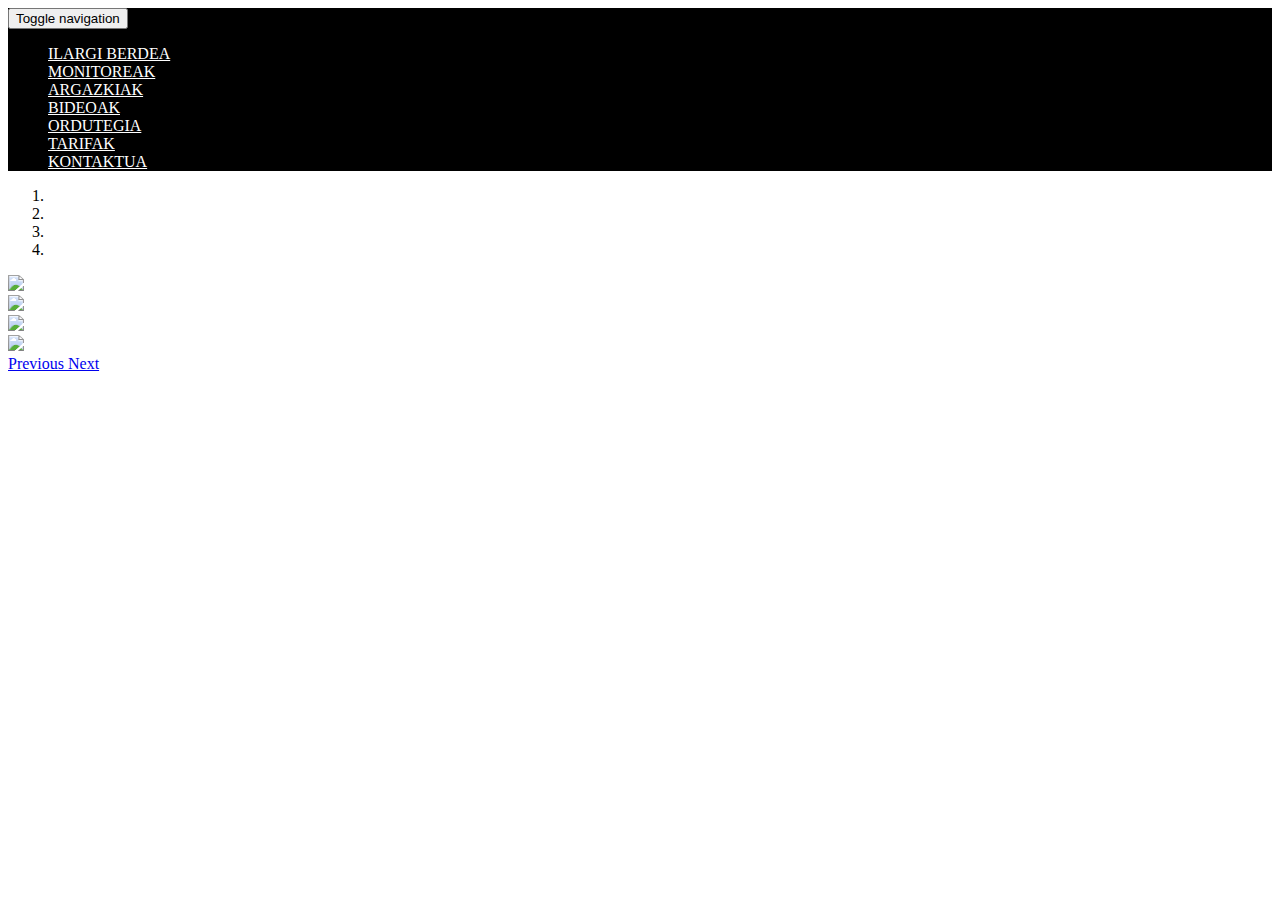
==== argazkiak.html @ 02e8017b "ilargiberdea.html" ====
<!DOCTYPE html>
<html lang="en">

<head>

    <meta charset="utf-8">
    <meta http-equiv="X-UA-Compatible" content="IE=edge">
    <meta name="viewport" content="width=device-width, initial-scale=1">
    <meta name="description" content="">
    <meta name="author" content="">

    <title>ARGAZKIAK</title>

    <!-- Bootstrap Core CSS -->
    <link href="css/bootstrap.min.css" rel="stylesheet">
    
     <link href="css/argazkiak.css" rel="stylesheet">

     <!-- Custom CSS -->
    <link href="css/menuPrincipal.css" rel="stylesheet">

    <!-- HTML5 Shim and Respond.js IE8 support of HTML5 elements and media queries -->
    <!-- WARNING: Respond.js doesn't work if you view the page via file:// -->
    <!--[if lt IE 9]>
        <script src="https://oss.maxcdn.com/libs/html5shiv/3.7.0/html5shiv.js"></script>
        <script src="https://oss.maxcdn.com/libs/respond.js/1.4.2/respond.min.js"></script>
    <![endif]-->

</head>

<body>
    <div class="col-md-12">
    <!-- Navigation -->
        <nav class="navbar navbar-inverse navbar-fixed-top" role="navigation">
        
        <!-- Brand and toggle get grouped for better mobile display -->
        <div class="navbar-header">
            <button type="button" class="navbar-toggle" data-toggle="collapse" data-target="#bs-example-navbar-collapse-1">
                <span class="sr-only">Toggle navigation</span>
                <span class="icon-bar"></span>
                <span class="icon-bar"></span>
                <span class="icon-bar"></span>
            </button>
            
        </div>
        <!-- Collect the nav links, forms, and other content for toggling -->
        <div class="collapse navbar-collapse" id="bs-example-navbar-collapse-1">
            <ul class="nav navbar-nav">
                <li>
                    <a href="ilargiberdea.html">ILARGI BERDEA</a>
                </li>
                <li>
                    <a href="monitoreak.html">MONITOREAK</a>
                </li>
                <li class="active">
                    <a href="argazkiak.html">ARGAZKIAK</a>
                </li>
                <li>
                    <a href="bideoak.html">BIDEOAK</a>
                </li>
                <li>
                    <a href="ordutegia.html">ORDUTEGIA</a>
                </li>
                <li>
                    <a href="tarifak.html">TARIFAK</a>
                </li>
                <li>
                    <a href="kontaktua.html">KONTAKTUA</a>
                </li>
            </ul>
        </div>
        <!-- /.navbar-collapse -->
    </nav>
    
    <div id="myCarousel" class="carousel slide" data-ride="carousel">
        <!-- Indicators -->
        <ol class="carousel-indicators">
            <li data-target="#myCarousel" data-slide-to="0" class="active"></li>
            <li data-target="#myCarousel" data-slide-to="1"></li>
            <li data-target="#myCarousel" data-slide-to="2"></li>
            <li data-target="#myCarousel" data-slide-to="3"></li>
        </ol>

        <!-- Wrapper for slides -->
        <div class="carousel-inner" role="listbox">
            <div class="item active">
                <img class="img-responsive" src="img/WebProbak.jpg">
            </div>
            <div class="item">
                <img class="img-responsive" src="img/WebProbak-2.jpg">
            </div>
            <div class="item">
                <img class="img-responsive" src="img/WebProbak-3.jpg">
            </div>
             <div class="item active">
                <img class="img-responsive" src="img/WebProbak-4.jpg">
            </div>
            
      </div>

      <!-- Left and right controls -->
        <a class="left carousel-control" href="#myCarousel" role="button" data-slide="prev">
            <span class="glyphicon glyphicon-chevron-left" aria-hidden="true"></span>
            <span class="sr-only">Previous</span>
        </a>
        <a class="right carousel-control" href="#myCarousel" role="button" data-slide="next">
            <span class="glyphicon glyphicon-chevron-right" aria-hidden="true"></span>
            <span class="sr-only">Next</span>
        </a>
    </div>
    
</div>

    <!-- jQuery -->
    <script src="js/jquery.js"></script>

    <!-- Bootstrap Core JavaScript -->
    <script src="js/bootstrap.min.js"></script>
    

</body>

</html>
---- css/menuPrincipal.css ----
.container{
	width: 100%;
}

.navbar{
	background-color: black;
}

.nav.navbar-nav li a{
	color: white;
}

.navbar.active { background:blue;
}
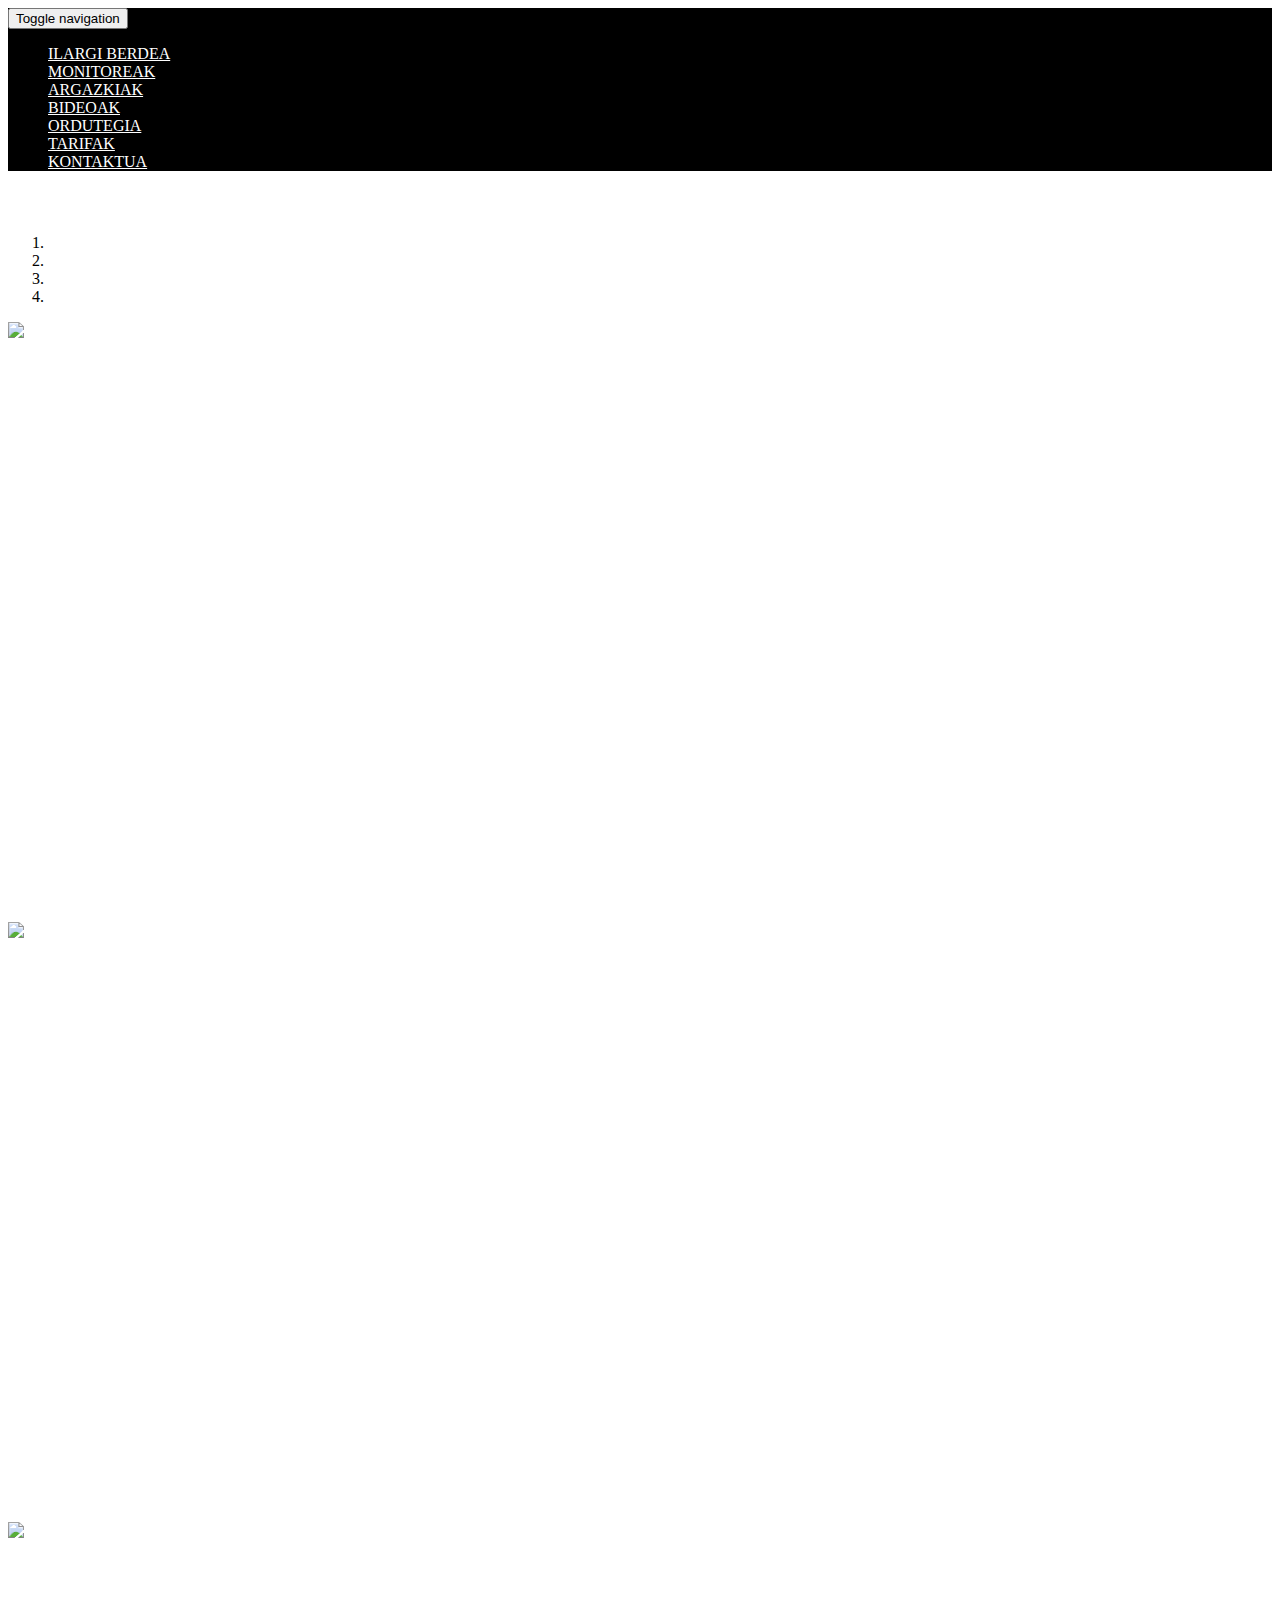
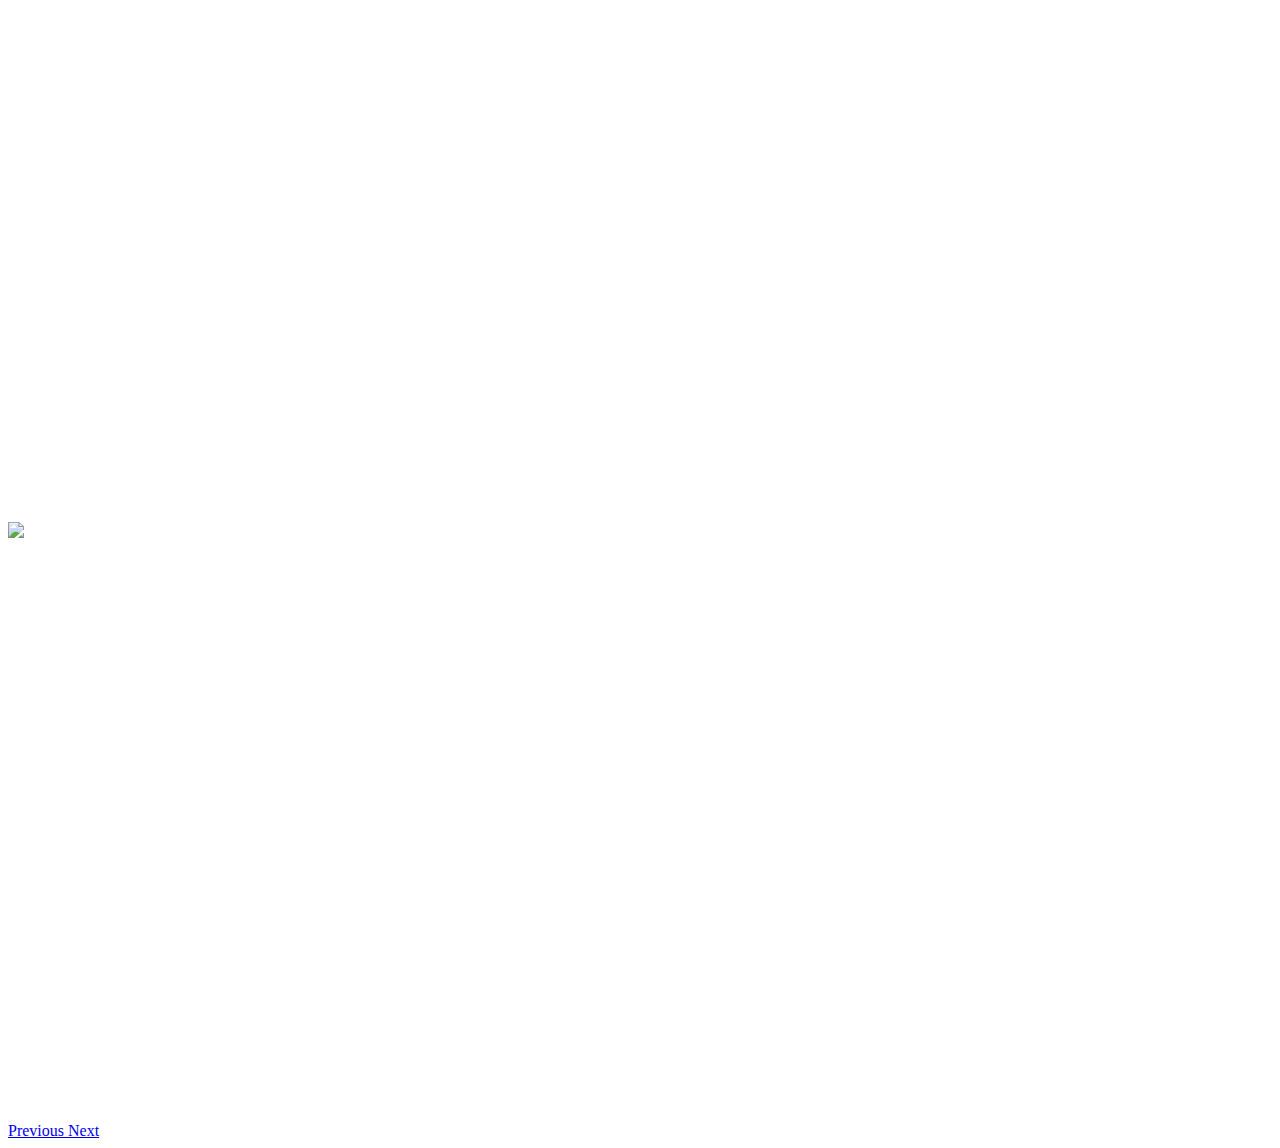
==== commit 4392fdc1: "argazkiak.html" ====
--- a/argazkiak.html
+++ b/argazkiak.html
@@ -95,10 +95,9 @@
              <div class="item active">
                 <img class="img-responsive" src="img/WebProbak-4.jpg">
             </div>
-            
-      </div>
+        </div>
 
-      <!-- Left and right controls -->
+        <!-- Left and right controls -->
         <a class="left carousel-control" href="#myCarousel" role="button" data-slide="prev">
             <span class="glyphicon glyphicon-chevron-left" aria-hidden="true"></span>
             <span class="sr-only">Previous</span>
--- a/css/argazkiak.css
+++ b/css/argazkiak.css
@@ -0,0 +1,19 @@
+/*!
+ * Start Bootstrap - Full Slider HTML Template (http://startbootstrap.com)
+ * Code licensed under the Apache License v2.0.
+ * For details, see http://www.apache.org/licenses/LICENSE-2.0.
+ */
+#myCarousel{
+    margin-top: 5%;
+}
+
+.item{
+	width: 100%;
+	height: 600px;
+	margin: auto;
+}
+
+img{
+	width:100%;
+	height:auto;
+}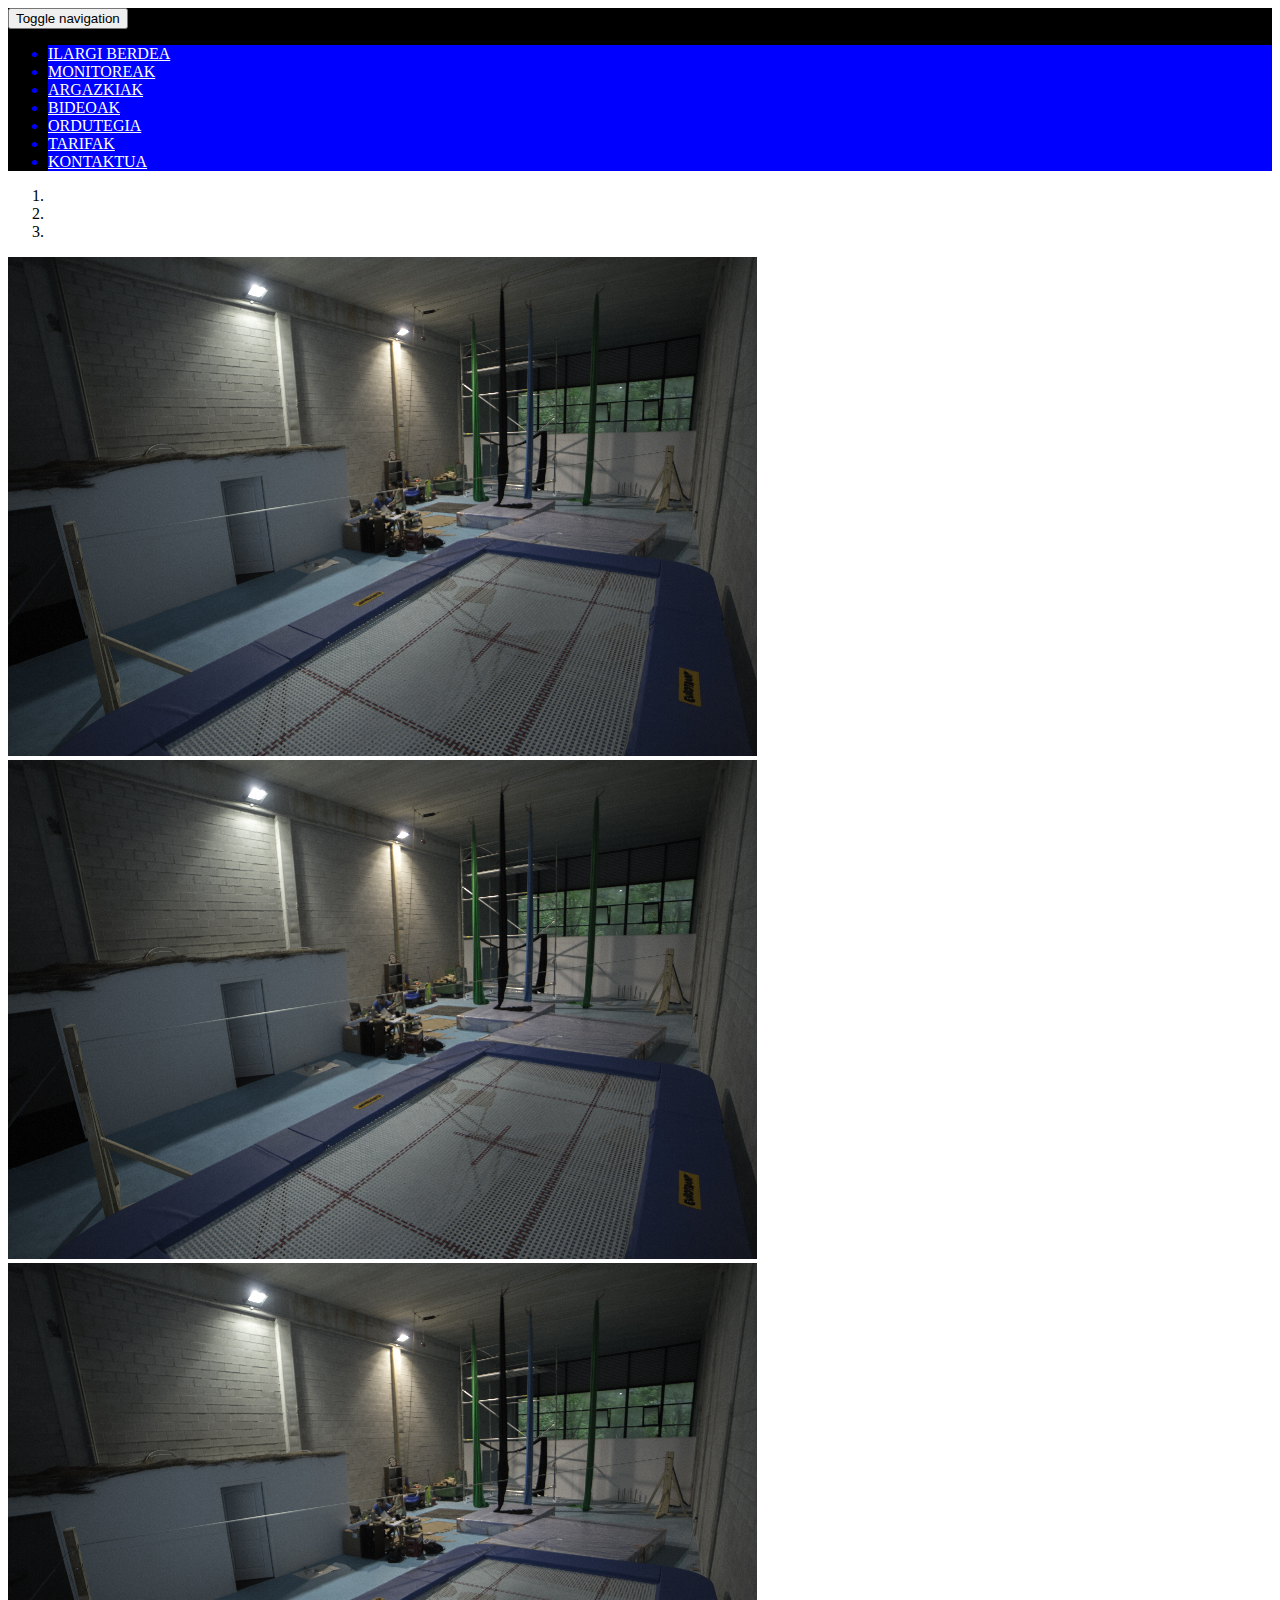
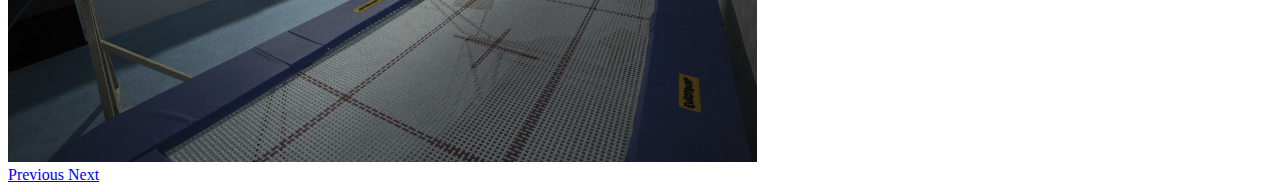
==== commit b6094d3b: "aldatzen menua" ====
--- a/argazkiak.html
+++ b/argazkiak.html
@@ -19,19 +19,12 @@
      <!-- Custom CSS -->
     <link href="css/menuPrincipal.css" rel="stylesheet">
 
-    <!-- HTML5 Shim and Respond.js IE8 support of HTML5 elements and media queries -->
-    <!-- WARNING: Respond.js doesn't work if you view the page via file:// -->
-    <!--[if lt IE 9]>
-        <script src="https://oss.maxcdn.com/libs/html5shiv/3.7.0/html5shiv.js"></script>
-        <script src="https://oss.maxcdn.com/libs/respond.js/1.4.2/respond.min.js"></script>
-    <![endif]-->
-
 </head>
 
 <body>
     <div class="col-md-12">
     <!-- Navigation -->
-        <nav class="navbar navbar-inverse navbar-fixed-top" role="navigation">
+        <nav class="navbar navbar-inverse" role="navigation">
         
         <!-- Brand and toggle get grouped for better mobile display -->
         <div class="navbar-header">
@@ -78,22 +71,18 @@
             <li data-target="#myCarousel" data-slide-to="0" class="active"></li>
             <li data-target="#myCarousel" data-slide-to="1"></li>
             <li data-target="#myCarousel" data-slide-to="2"></li>
-            <li data-target="#myCarousel" data-slide-to="3"></li>
         </ol>
 
         <!-- Wrapper for slides -->
         <div class="carousel-inner" role="listbox">
             <div class="item active">
-                <img class="img-responsive" src="img/WebProbak.jpg">
+                <img class="img-responsive" src="img/galeria/prueba3.jpg">
             </div>
             <div class="item">
-                <img class="img-responsive" src="img/WebProbak-2.jpg">
+                <img class="img-responsive" src="img/galeria/prueba3.jpg">
             </div>
             <div class="item">
-                <img class="img-responsive" src="img/WebProbak-3.jpg">
-            </div>
-             <div class="item active">
-                <img class="img-responsive" src="img/WebProbak-4.jpg">
+                <img class="img-responsive" src="img/galeria/prueba3.jpg">
             </div>
         </div>
 
--- a/css/argazkiak.css
+++ b/css/argazkiak.css
@@ -3,17 +3,13 @@
  * Code licensed under the Apache License v2.0.
  * For details, see http://www.apache.org/licenses/LICENSE-2.0.
  */
-#myCarousel{
-    margin-top: 5%;
-}
 
 .item{
-	width: 100%;
-	height: 600px;
+	width: auto;
+	height: auto;
 	margin: auto;
 }
 
 img{
-	width:100%;
-	height:auto;
+	margin:auto;
 }--- a/css/menuPrincipal.css
+++ b/css/menuPrincipal.css
@@ -10,5 +10,16 @@
 	color: white;
 }
 
-.navbar.active { background:blue;
+.nav.navbar-nav li{
+	background-color:blue;
+	color:blue;
+}
+
+navbar-nav>.open>a:focus 
+{ background-color: green}
+
+/*imagen logo*/
+#brand-image{
+	max-height: 100%;
+      height: 100%;
 }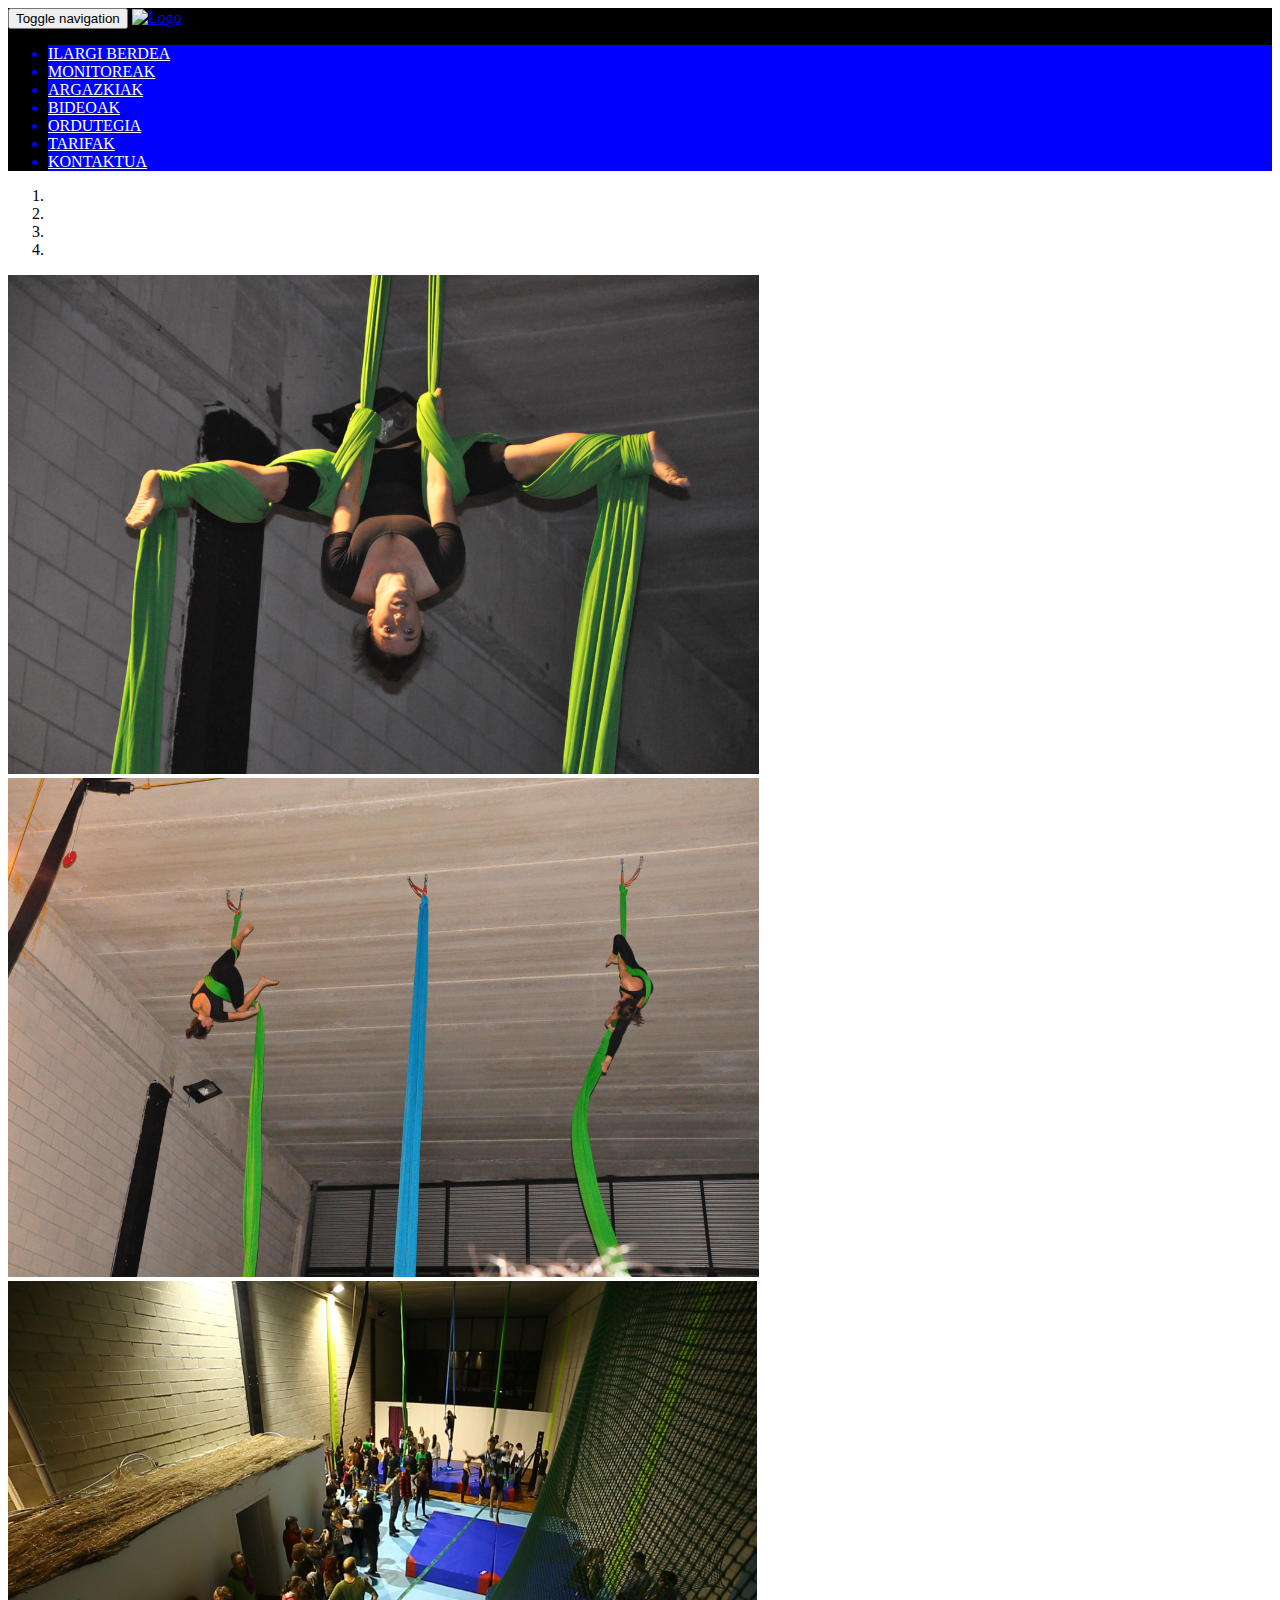
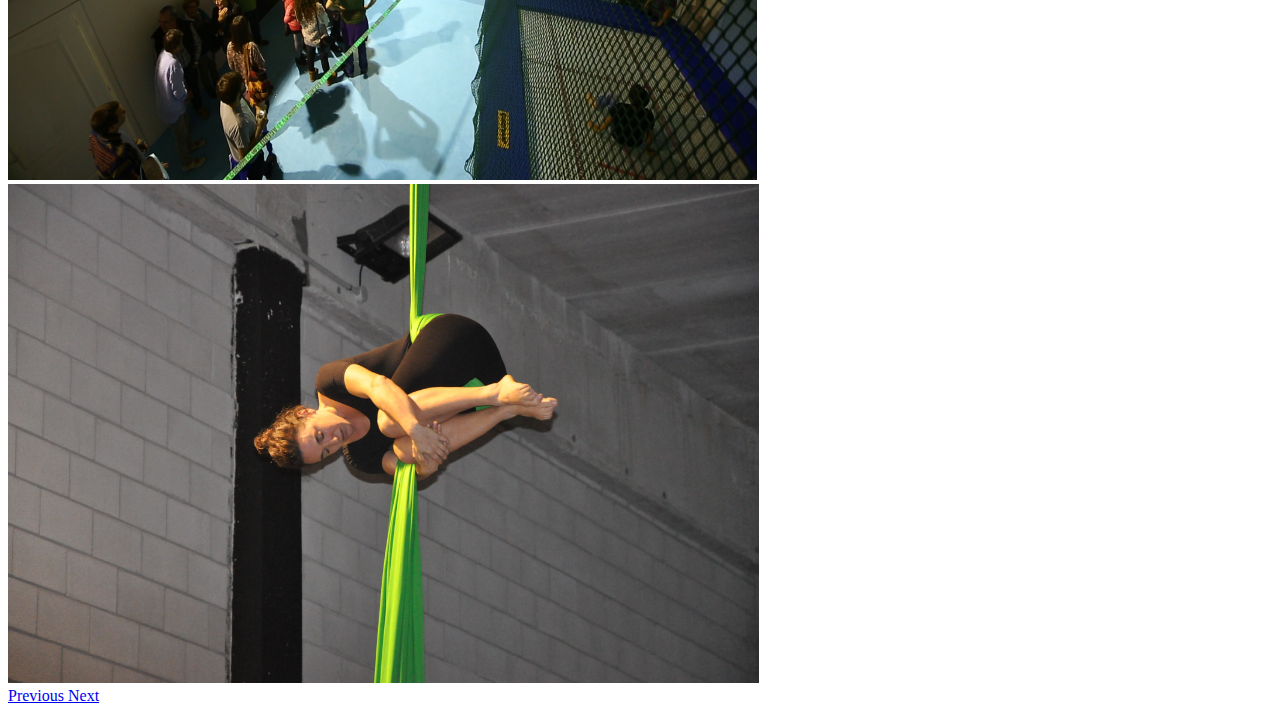
==== commit a7ab929a: "monitoreak.html" ====
--- a/argazkiak.html
+++ b/argazkiak.html
@@ -20,11 +20,10 @@
     <link href="css/menuPrincipal.css" rel="stylesheet">
 
 </head>
-
 <body>
-    <div class="col-md-12">
+<div class="container">
     <!-- Navigation -->
-        <nav class="navbar navbar-inverse" role="navigation">
+    <nav class="navbar navbar-inverse" role="navigation">
         
         <!-- Brand and toggle get grouped for better mobile display -->
         <div class="navbar-header">
@@ -33,8 +32,12 @@
                 <span class="icon-bar"></span>
                 <span class="icon-bar"></span>
                 <span class="icon-bar"></span>
+                
             </button>
             
+            <a class="navbar-brand" href="index.html">
+                <img id="brand-image" alt="Logo" src="img/logoCuadrado.jpg"></img>
+            </a>
         </div>
         <!-- Collect the nav links, forms, and other content for toggling -->
         <div class="collapse navbar-collapse" id="bs-example-navbar-collapse-1">
@@ -71,18 +74,22 @@
             <li data-target="#myCarousel" data-slide-to="0" class="active"></li>
             <li data-target="#myCarousel" data-slide-to="1"></li>
             <li data-target="#myCarousel" data-slide-to="2"></li>
+            <li data-target="#myCarousel" data-slide-to="3"></li>
         </ol>
 
         <!-- Wrapper for slides -->
         <div class="carousel-inner" role="listbox">
             <div class="item active">
-                <img class="img-responsive" src="img/galeria/prueba3.jpg">
+                <img class="img-responsive" src="img/galeria/galeria2.jpg">
             </div>
             <div class="item">
-                <img class="img-responsive" src="img/galeria/prueba3.jpg">
+                <img class="img-responsive" src="img/galeria/galeria3.jpg">
             </div>
             <div class="item">
-                <img class="img-responsive" src="img/galeria/prueba3.jpg">
+                <img class="img-responsive" src="img/galeria/galeria4.jpg">
+            </div>
+            <div class="item">
+                <img class="img-responsive" src="img/galeria/galeria5.jpg">
             </div>
         </div>
 
--- a/css/menuPrincipal.css
+++ b/css/menuPrincipal.css
@@ -21,5 +21,5 @@
 /*imagen logo*/
 #brand-image{
 	max-height: 100%;
-      height: 100%;
+    height: 100%;
 }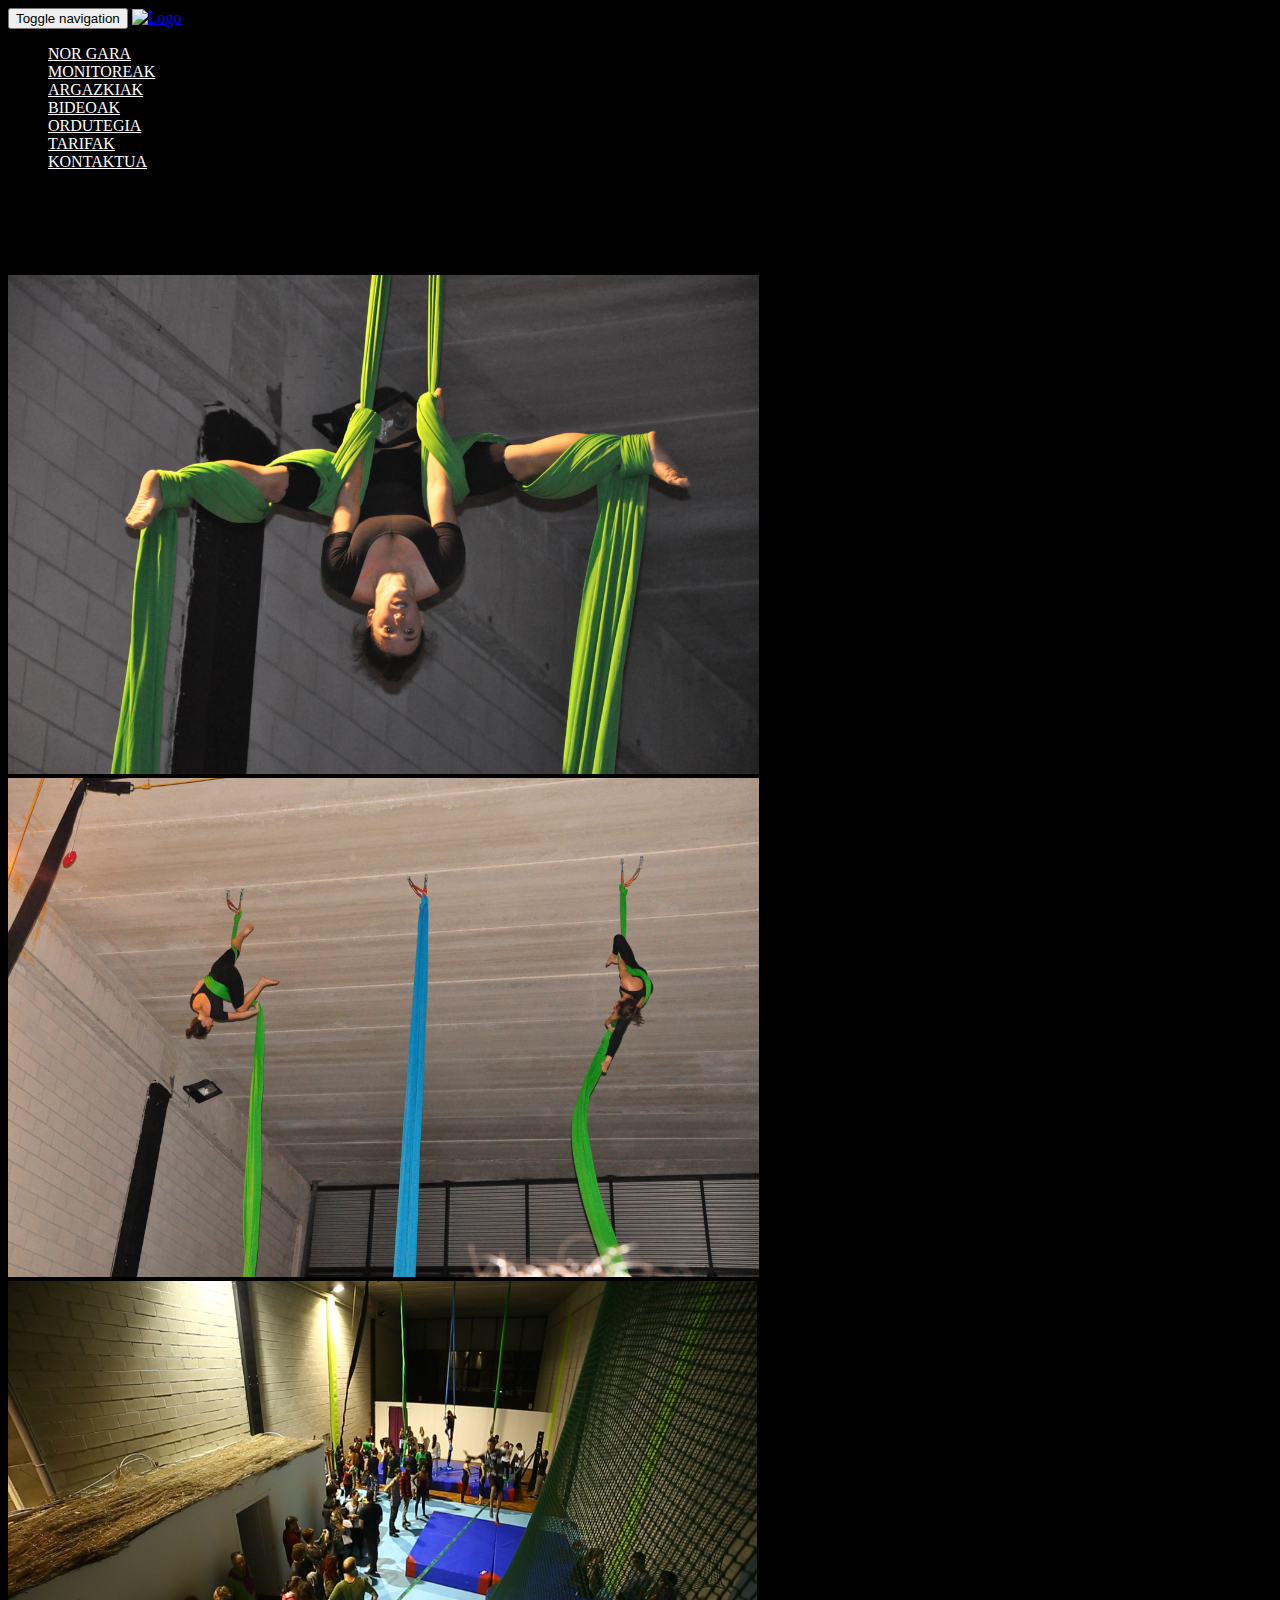
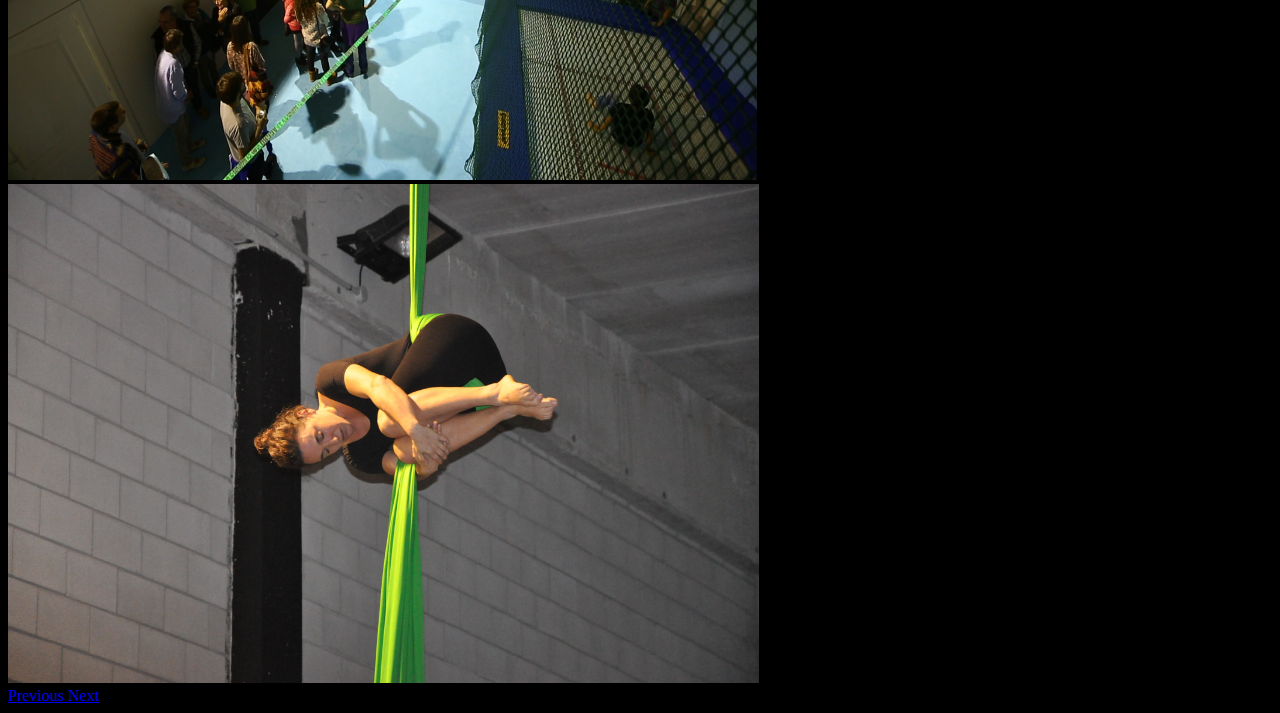
==== commit 37fcd974: "menu cambiado" ====
--- a/argazkiak.html
+++ b/argazkiak.html
@@ -43,7 +43,7 @@
         <div class="collapse navbar-collapse" id="bs-example-navbar-collapse-1">
             <ul class="nav navbar-nav">
                 <li>
-                    <a href="ilargiberdea.html">ILARGI BERDEA</a>
+                    <a href="ilargiberdea.html">NOR GARA</a>
                 </li>
                 <li>
                     <a href="monitoreak.html">MONITOREAK</a>
--- a/css/menuPrincipal.css
+++ b/css/menuPrincipal.css
@@ -1,3 +1,6 @@
+body{
+	background-color: black;
+}
 .container{
 	width: 100%;
 }
@@ -10,13 +13,6 @@
 	color: white;
 }
 
-.nav.navbar-nav li{
-	background-color:blue;
-	color:blue;
-}
-
-navbar-nav>.open>a:focus 
-{ background-color: green}
 
 /*imagen logo*/
 #brand-image{
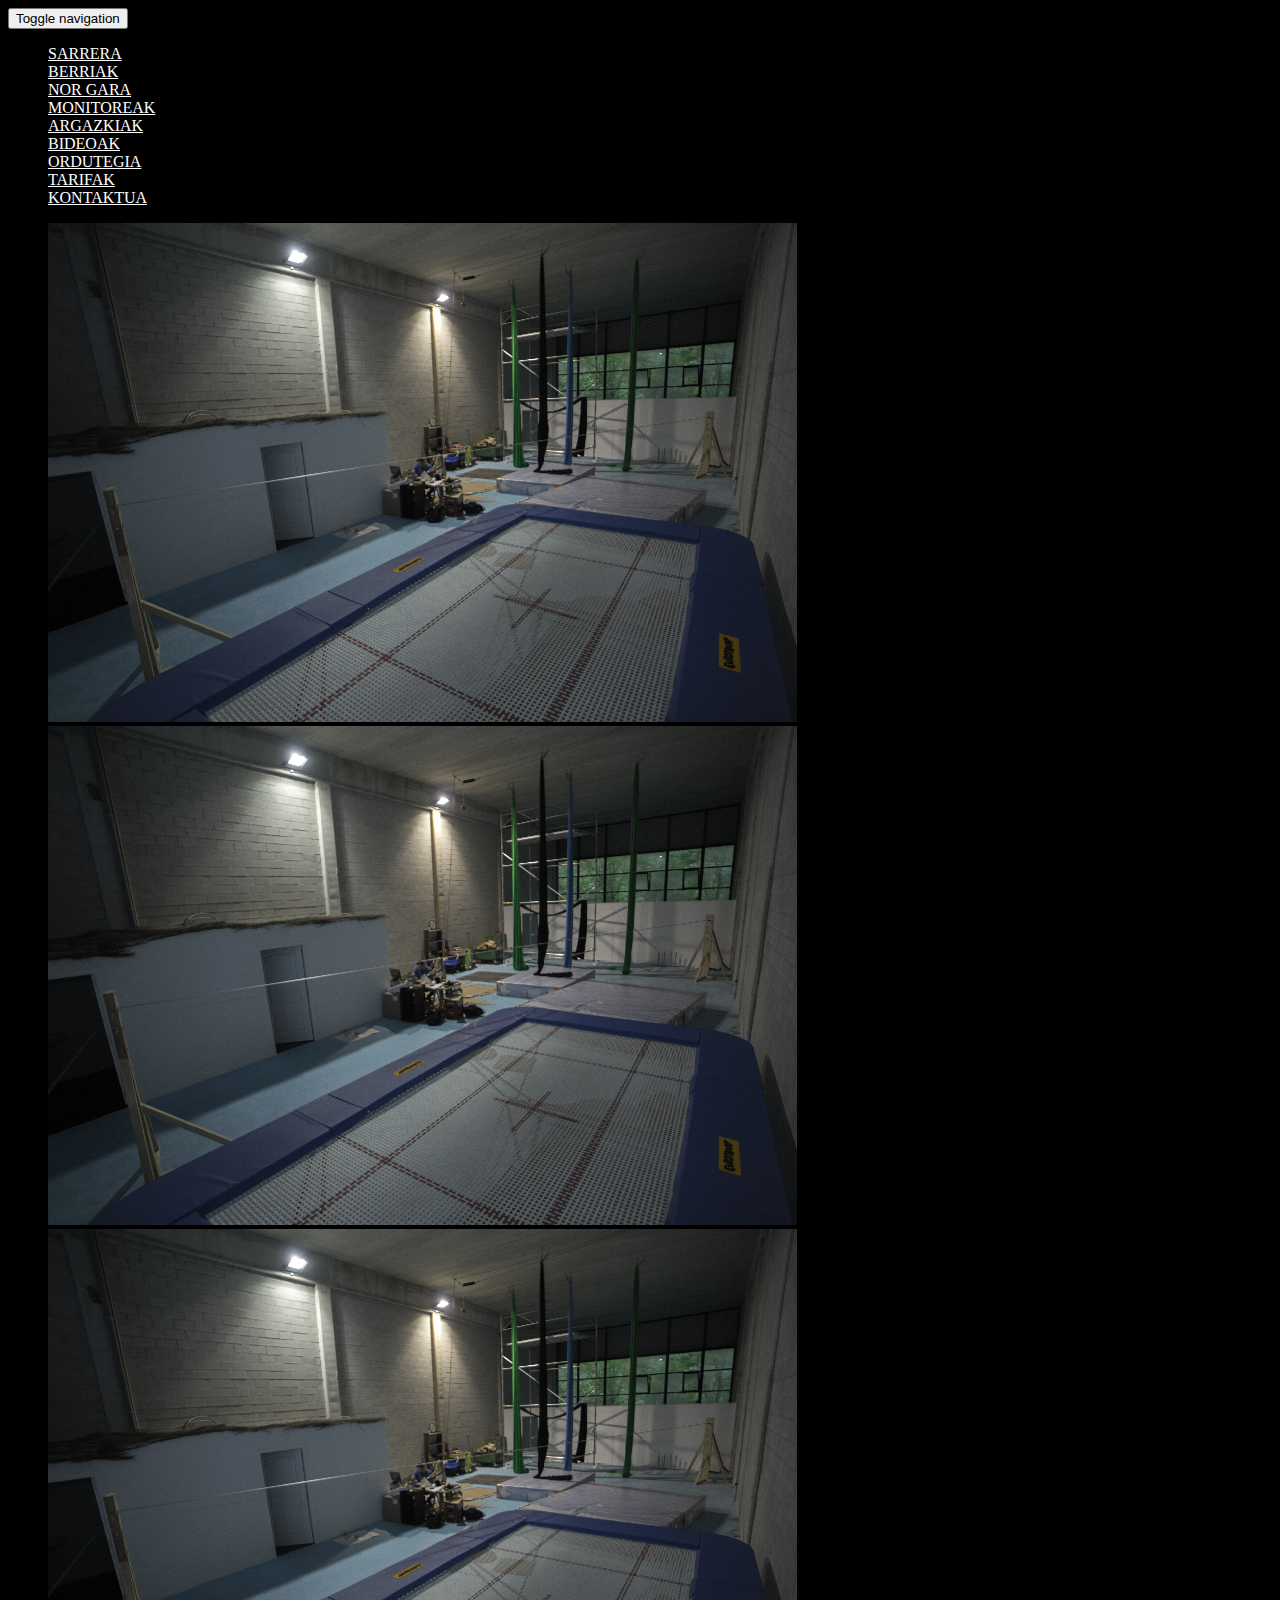
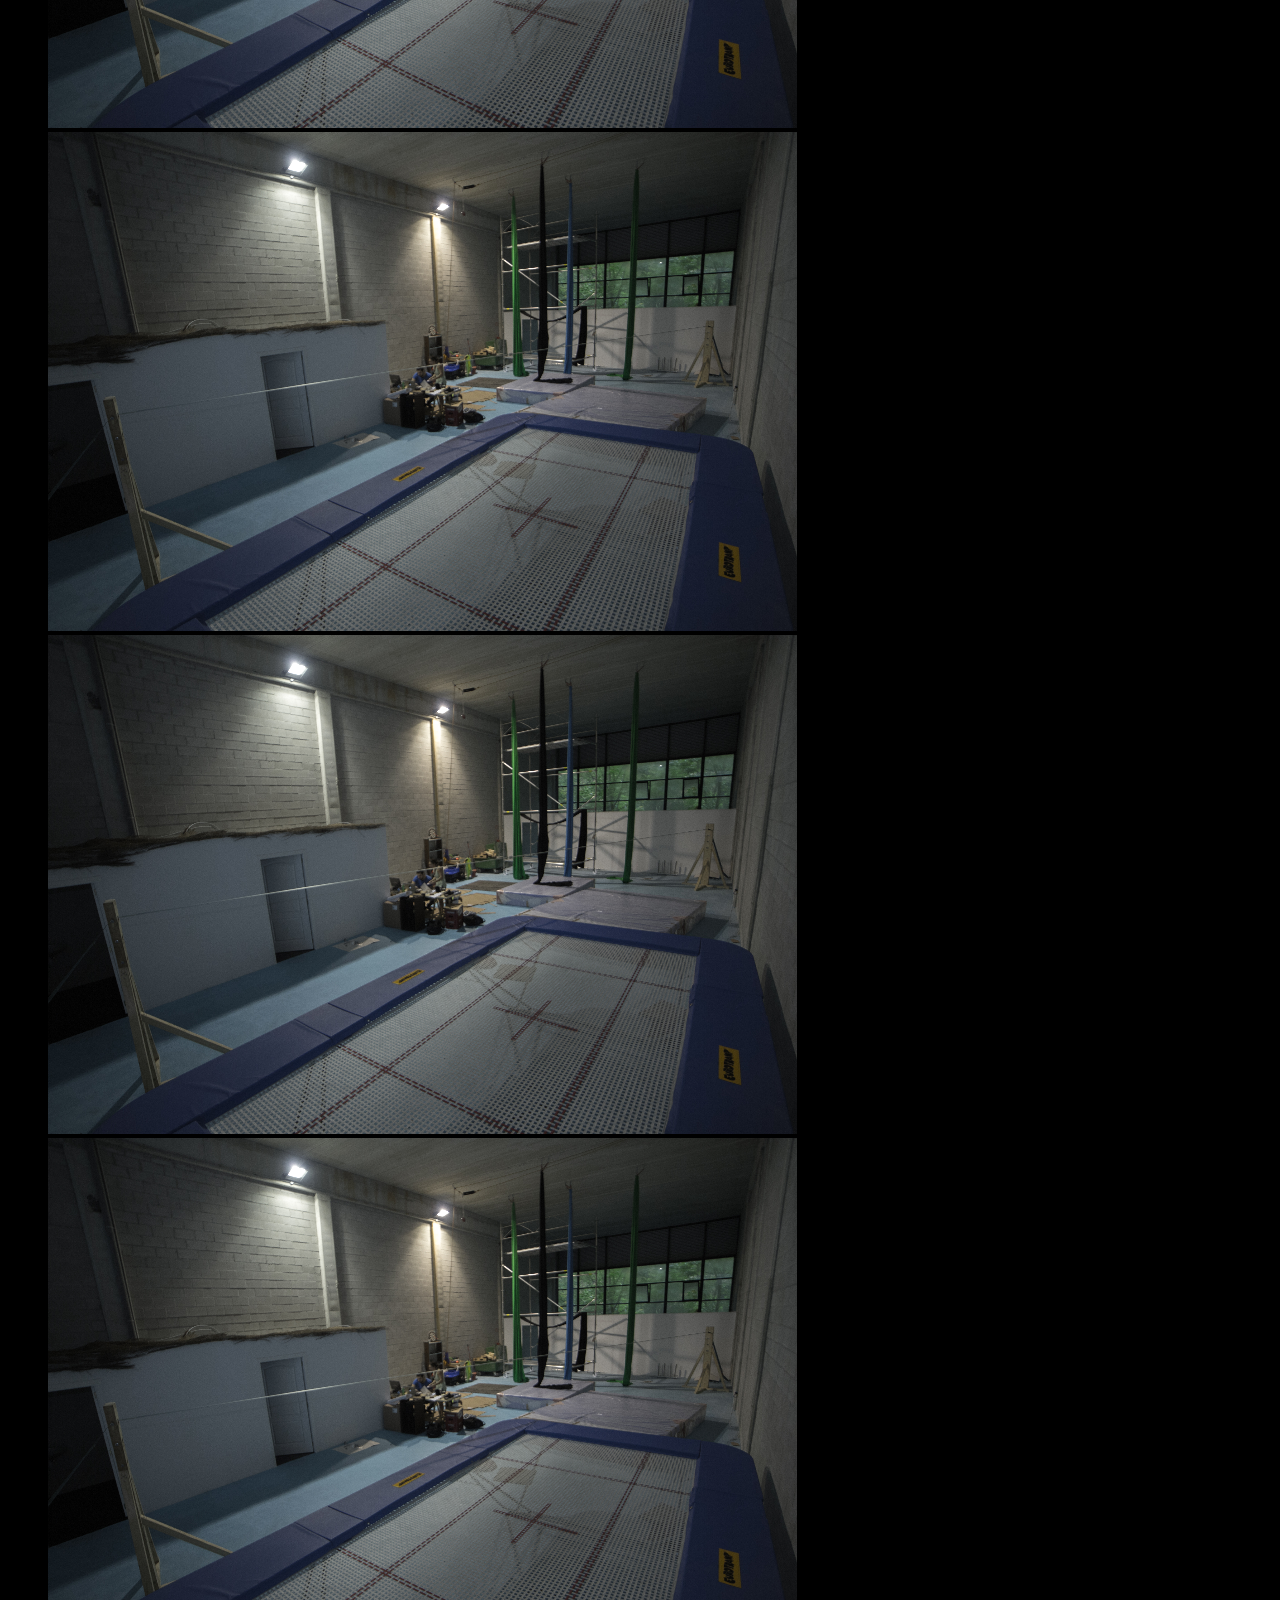
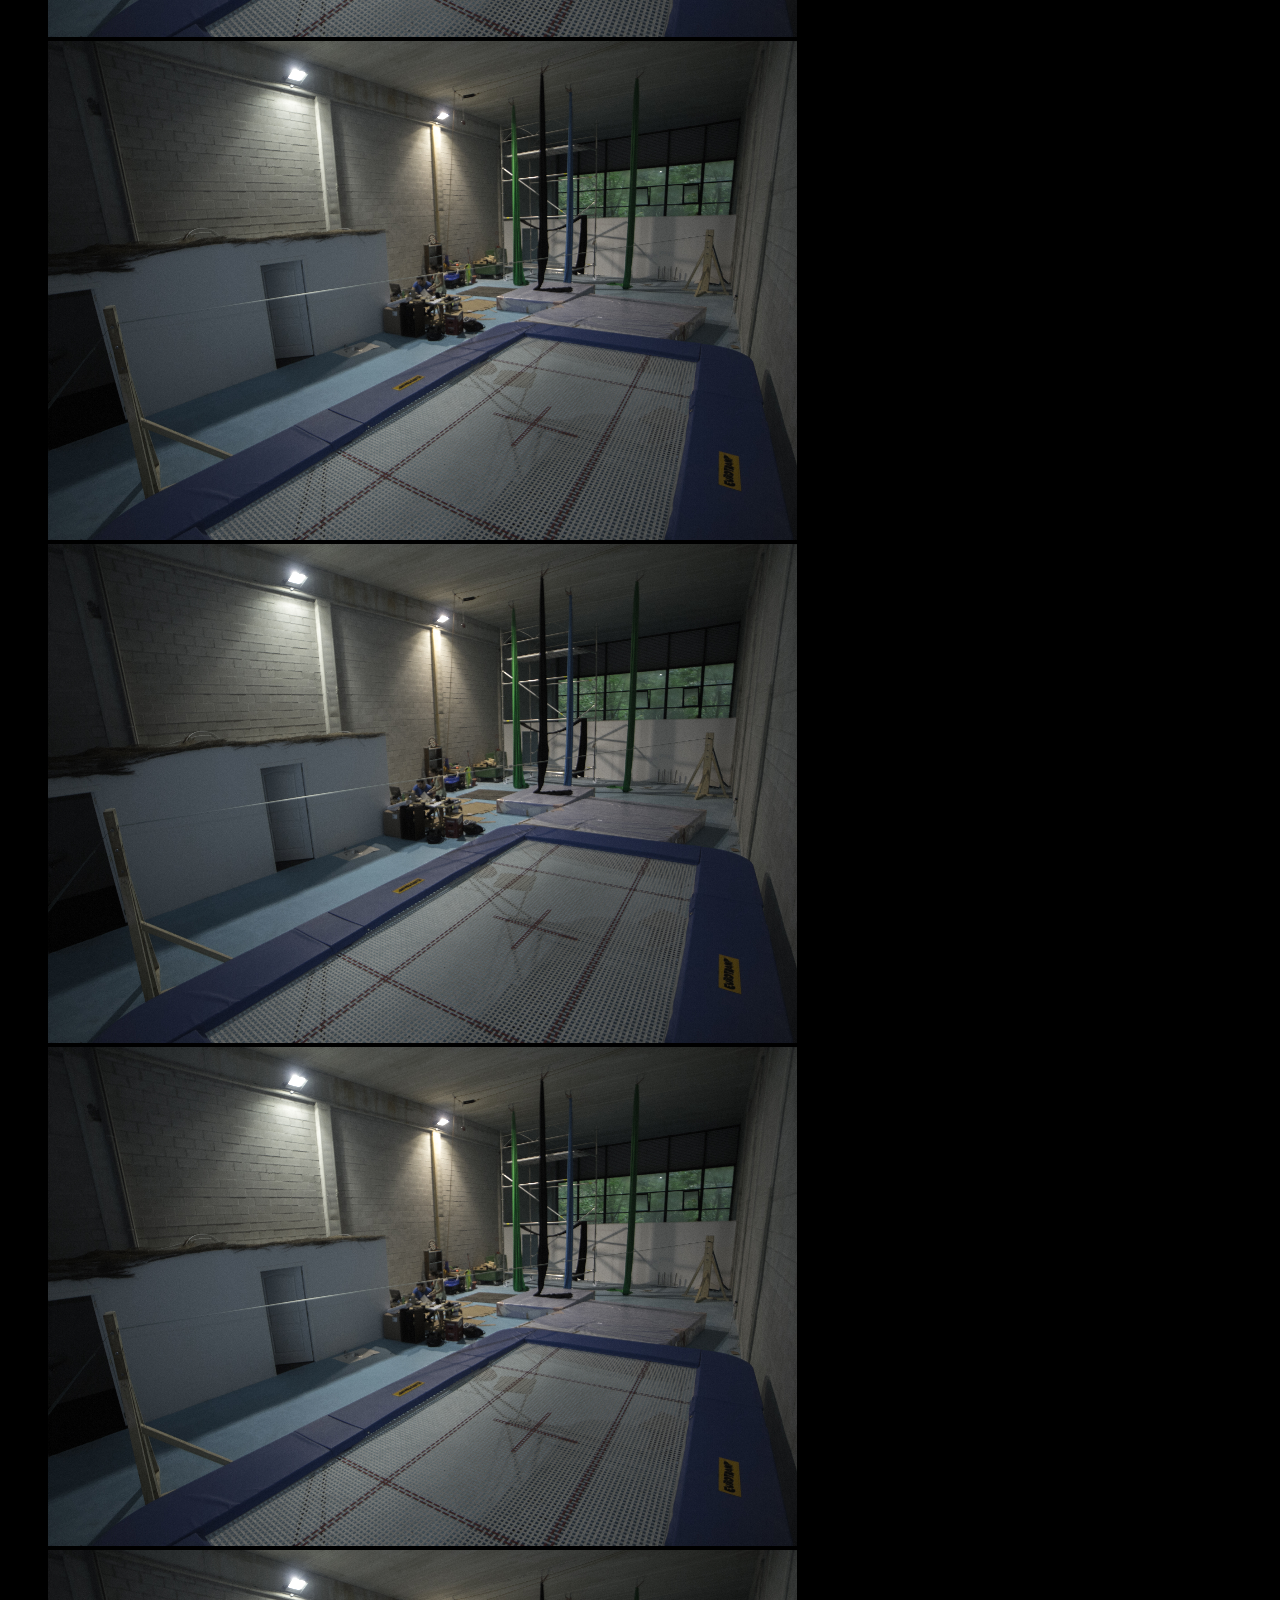
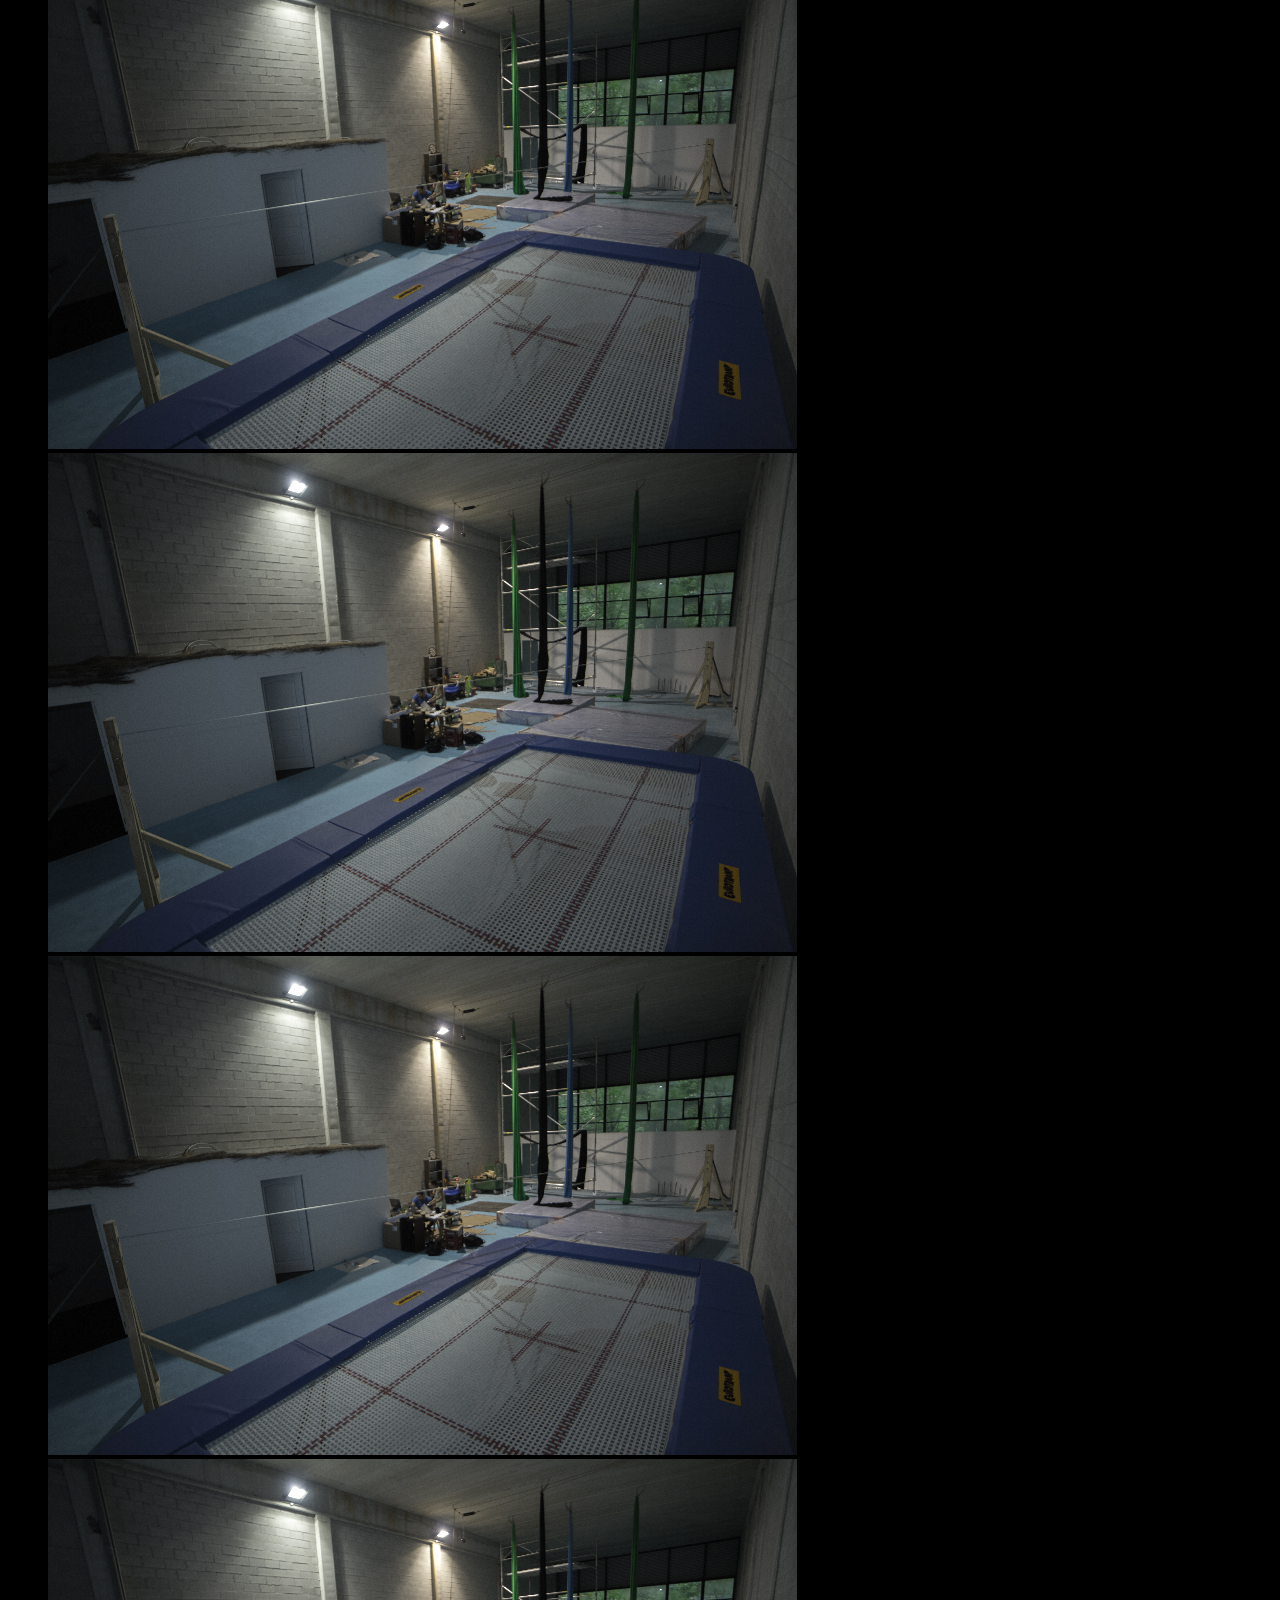
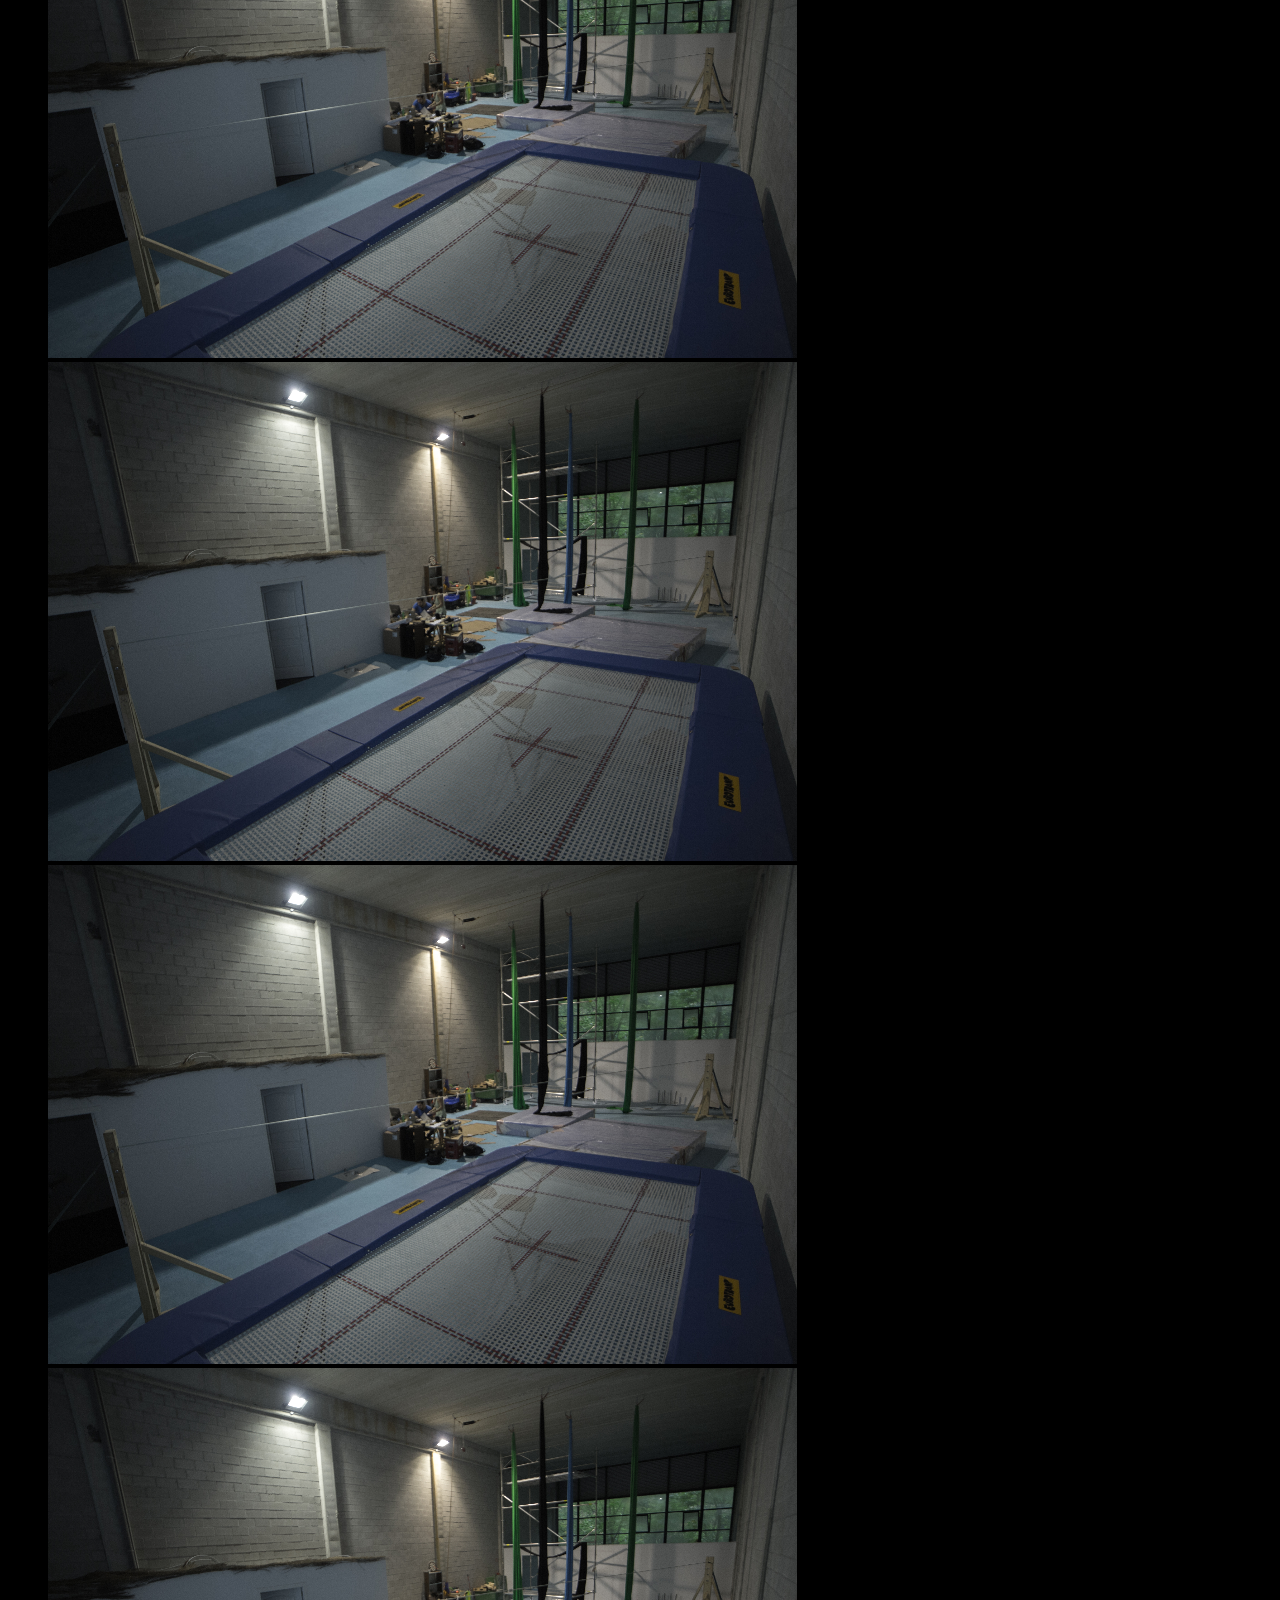
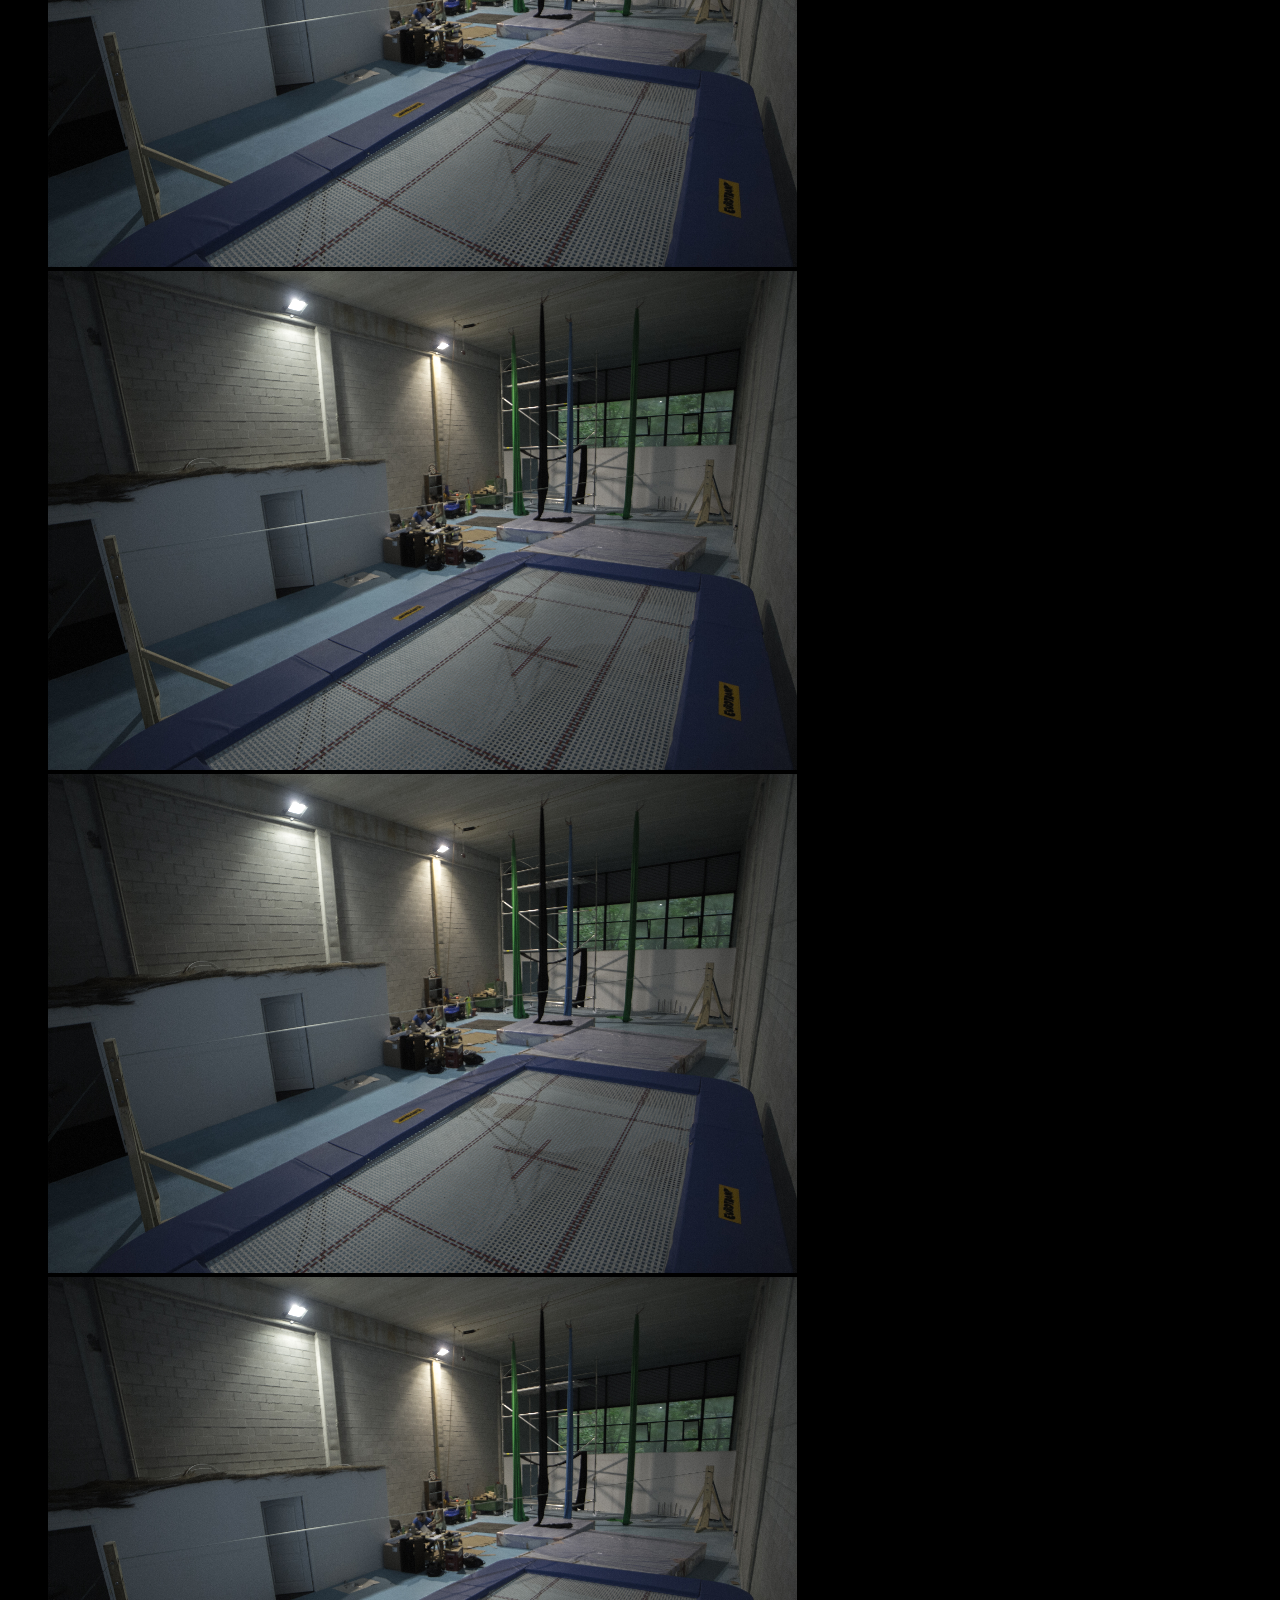
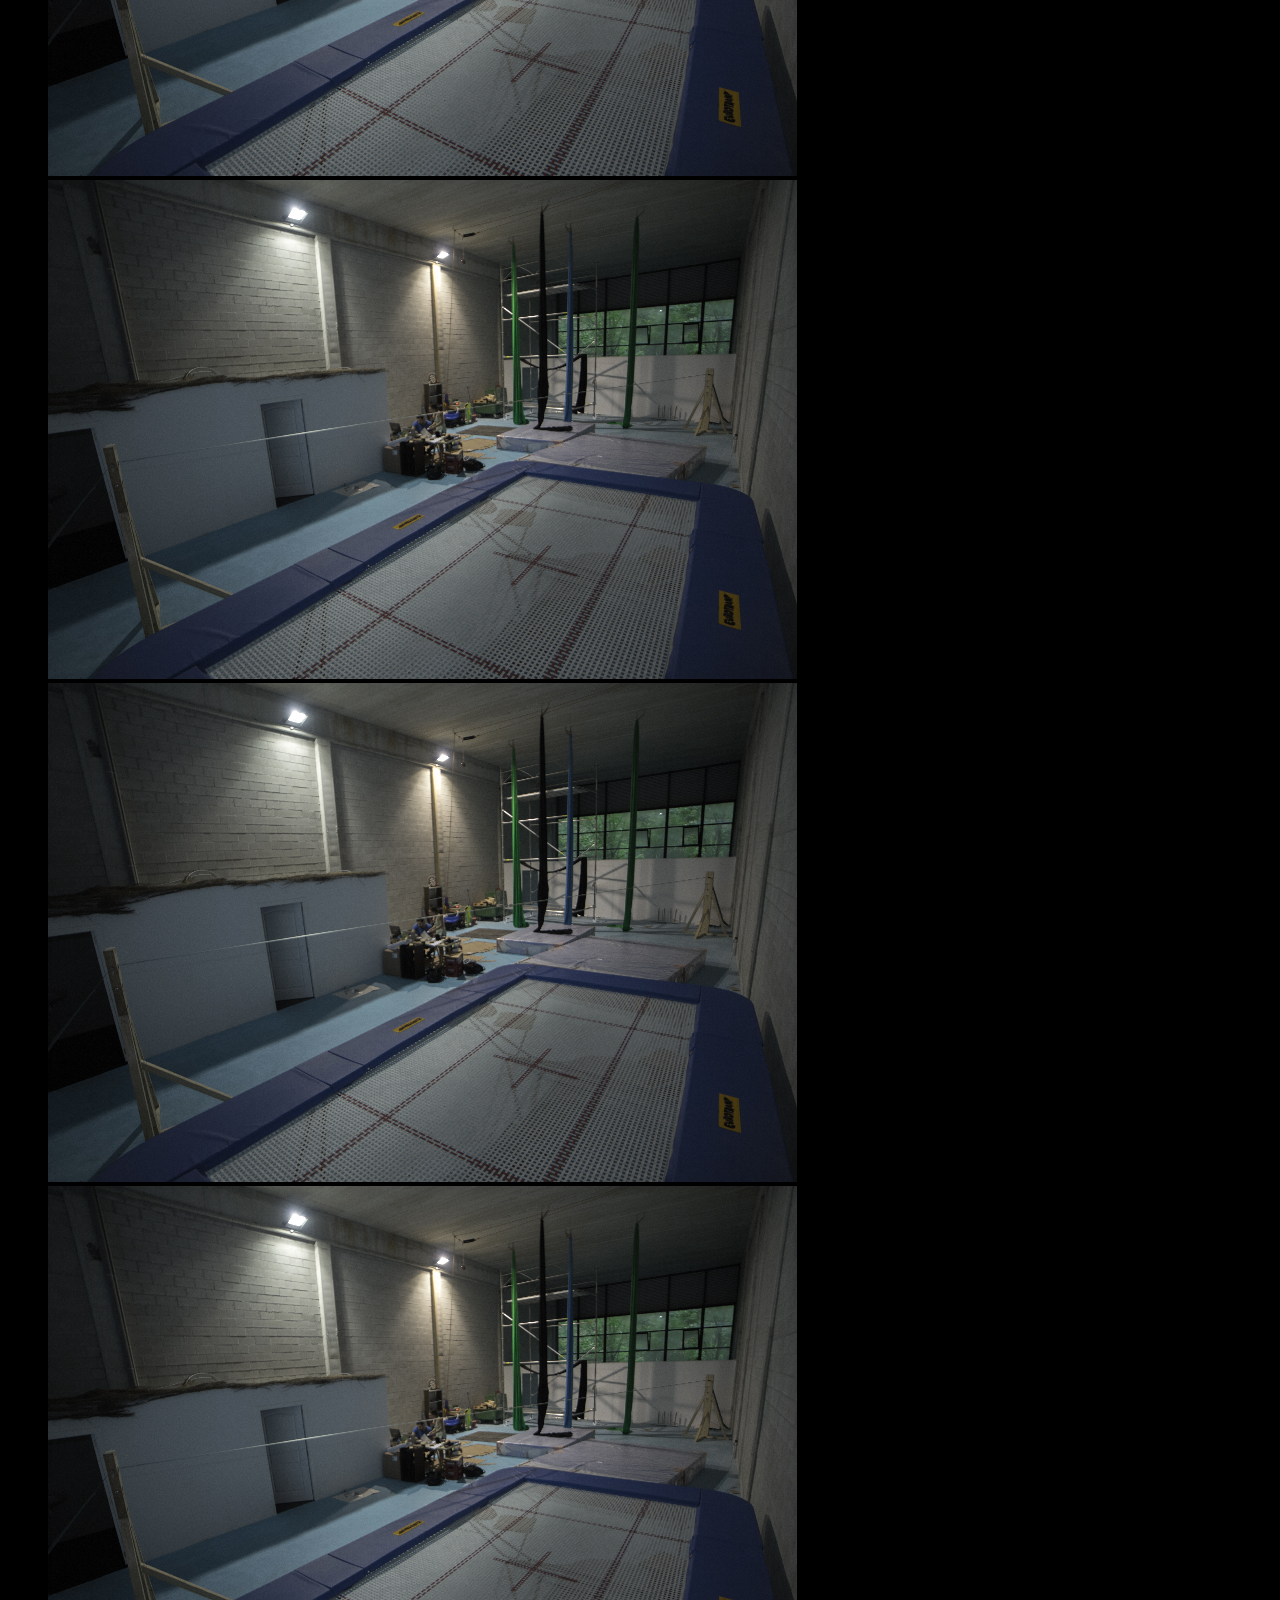
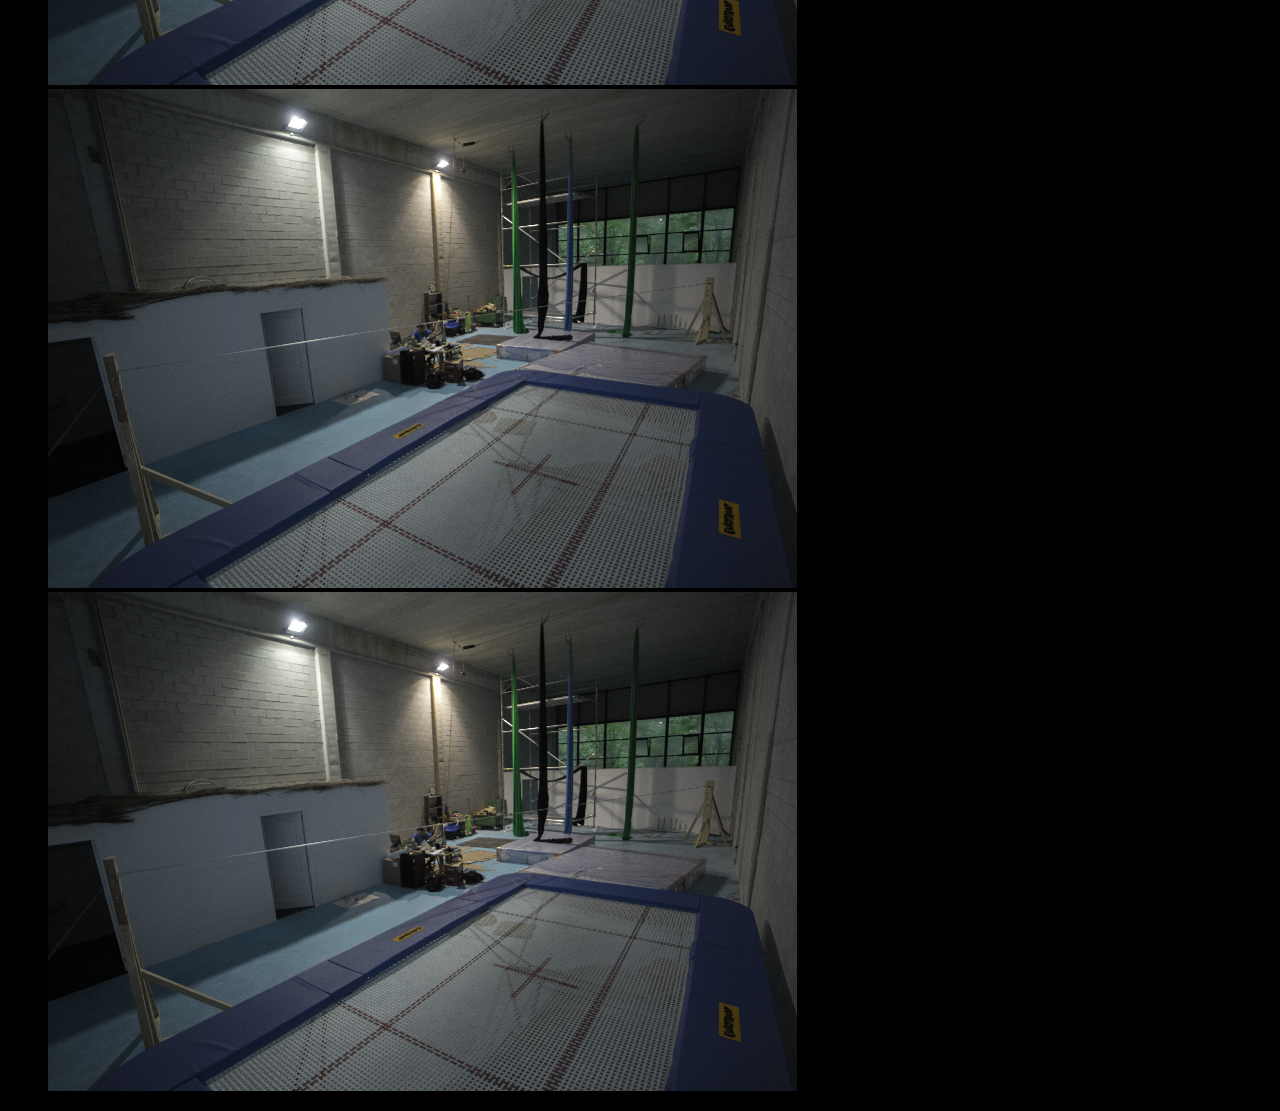
==== commit 7eede051: "menu aldatzen" ====
--- a/argazkiak.html
+++ b/argazkiak.html
@@ -14,7 +14,7 @@
     <!-- Bootstrap Core CSS -->
     <link href="css/bootstrap.min.css" rel="stylesheet">
     
-     <link href="css/argazkiak.css" rel="stylesheet">
+     <link href="css/galeria.css" rel="stylesheet">
 
      <!-- Custom CSS -->
     <link href="css/menuPrincipal.css" rel="stylesheet">
@@ -35,13 +35,16 @@
                 
             </button>
             
-            <a class="navbar-brand" href="index.html">
-                <img id="brand-image" alt="Logo" src="img/logoCuadrado.jpg"></img>
-            </a>
         </div>
         <!-- Collect the nav links, forms, and other content for toggling -->
         <div class="collapse navbar-collapse" id="bs-example-navbar-collapse-1">
             <ul class="nav navbar-nav">
+                <li>
+                    <a href="index.html">SARRERA</a>
+                </li>
+                <li>
+                    <a href="berriak.html">BERRIAK</a>
+                </li>
                 <li>
                     <a href="ilargiberdea.html">NOR GARA</a>
                 </li>
@@ -68,41 +71,93 @@
         <!-- /.navbar-collapse -->
     </nav>
     
-    <div id="myCarousel" class="carousel slide" data-ride="carousel">
-        <!-- Indicators -->
-        <ol class="carousel-indicators">
-            <li data-target="#myCarousel" data-slide-to="0" class="active"></li>
-            <li data-target="#myCarousel" data-slide-to="1"></li>
-            <li data-target="#myCarousel" data-slide-to="2"></li>
-            <li data-target="#myCarousel" data-slide-to="3"></li>
-        </ol>
-
-        <!-- Wrapper for slides -->
-        <div class="carousel-inner" role="listbox">
-            <div class="item active">
-                <img class="img-responsive" src="img/galeria/galeria2.jpg">
-            </div>
-            <div class="item">
-                <img class="img-responsive" src="img/galeria/galeria3.jpg">
-            </div>
-            <div class="item">
-                <img class="img-responsive" src="img/galeria/galeria4.jpg">
-            </div>
-            <div class="item">
-                <img class="img-responsive" src="img/galeria/galeria5.jpg">
-            </div>
-        </div>
-
-        <!-- Left and right controls -->
-        <a class="left carousel-control" href="#myCarousel" role="button" data-slide="prev">
-            <span class="glyphicon glyphicon-chevron-left" aria-hidden="true"></span>
-            <span class="sr-only">Previous</span>
-        </a>
-        <a class="right carousel-control" href="#myCarousel" role="button" data-slide="next">
-            <span class="glyphicon glyphicon-chevron-right" aria-hidden="true"></span>
-            <span class="sr-only">Next</span>
-        </a>
-    </div>
+    <div class="container">    
+        
+        
+        <ul class="row">
+            <li class="col-lg-2 col-md-2 col-sm-3 col-xs-4">
+                <img class="img-responsive" src="img/galeria/galeria1.jpg">
+            </li>
+            <li class="col-lg-2 col-md-2 col-sm-3 col-xs-4">
+                <img class="img-responsive" src="img/galeria/galeria1.jpg">
+            </li>
+            <li class="col-lg-2 col-md-2 col-sm-3 col-xs-4">
+                <img class="img-responsive" src="img/galeria/galeria1.jpg">
+            </li>
+            <li class="col-lg-2 col-md-2 col-sm-3 col-xs-4">
+                <img class="img-responsive" src="img/galeria/galeria1.jpg">
+            </li>
+            <li class="col-lg-2 col-md-2 col-sm-3 col-xs-4">
+                <img class="img-responsive" src="img/galeria/galeria1.jpg">
+            </li>
+            <li class="col-lg-2 col-md-2 col-sm-3 col-xs-4">
+                <img class="img-responsive" src="img/galeria/galeria1.jpg">
+            </li>
+            <li class="col-lg-2 col-md-2 col-sm-3 col-xs-4">
+                <img class="img-responsive" src="img/galeria/galeria1.jpg">
+            </li>
+            <li class="col-lg-2 col-md-2 col-sm-3 col-xs-4">
+                <img class="img-responsive" src="img/galeria/galeria1.jpg">
+            </li>
+            <li class="col-lg-2 col-md-2 col-sm-3 col-xs-4">
+                <img class="img-responsive" src="img/galeria/galeria1.jpg">
+            </li>
+            <li class="col-lg-2 col-md-2 col-sm-3 col-xs-4">
+                <img class="img-responsive" src="img/galeria/galeria1.jpg">
+            </li>
+            <li class="col-lg-2 col-md-2 col-sm-3 col-xs-4">
+                <img class="img-responsive" src="img/galeria/galeria1.jpg">
+            </li>
+            <li class="col-lg-2 col-md-2 col-sm-3 col-xs-4">
+                <img class="img-responsive" src="img/galeria/galeria1.jpg">
+            </li>
+            <li class="col-lg-2 col-md-2 col-sm-3 col-xs-4">
+                <img class="img-responsive" src="img/galeria/galeria1.jpg">
+            </li>
+            <li class="col-lg-2 col-md-2 col-sm-3 col-xs-4">
+                <img class="img-responsive" src="img/galeria/galeria1.jpg">
+            </li>
+            <li class="col-lg-2 col-md-2 col-sm-3 col-xs-4">
+                <img class="img-responsive" src="img/galeria/galeria1.jpg">
+            </li>
+            <li class="col-lg-2 col-md-2 col-sm-3 col-xs-4">
+                <img class="img-responsive" src="img/galeria/galeria1.jpg">
+            </li>
+            <li class="col-lg-2 col-md-2 col-sm-3 col-xs-4">
+                <img class="img-responsive" src="img/galeria/galeria1.jpg">
+            </li>
+            <li class="col-lg-2 col-md-2 col-sm-3 col-xs-4">
+                <img class="img-responsive" src="img/galeria/galeria1.jpg">
+            </li>
+            <li class="col-lg-2 col-md-2 col-sm-3 col-xs-4">
+                <img class="img-responsive" src="img/galeria/galeria1.jpg">
+            </li>
+            <li class="col-lg-2 col-md-2 col-sm-3 col-xs-4">
+                <img class="img-responsive" src="img/galeria/galeria1.jpg">
+            </li>
+            <li class="col-lg-2 col-md-2 col-sm-3 col-xs-4">
+                <img class="img-responsive" src="img/galeria/galeria1.jpg">
+            </li>
+            <li class="col-lg-2 col-md-2 col-sm-3 col-xs-4">
+                <img class="img-responsive" src="img/galeria/galeria1.jpg">
+            </li>
+            <li class="col-lg-2 col-md-2 col-sm-3 col-xs-4">
+                <img class="img-responsive" src="img/galeria/galeria1.jpg">
+            </li>
+            <li class="col-lg-2 col-md-2 col-sm-3 col-xs-4">
+                <img class="img-responsive" src="img/galeria/galeria1.jpg">
+            </li>
+          </ul>             
+    </div> <!-- /container -->
+    
+    <div class="modal fade" id="myModal" tabindex="-1" role="dialog" aria-labelledby="myModalLabel" aria-hidden="true">
+      <div class="modal-dialog">
+        <div class="modal-content">         
+          <div class="modal-body">                
+          </div>
+        </div><!-- /.modal-content -->
+      </div><!-- /.modal-dialog -->
+    </div><!-- /.modal -->
     
 </div>
 
@@ -112,7 +167,8 @@
     <!-- Bootstrap Core JavaScript -->
     <script src="js/bootstrap.min.js"></script>
     
-
+    <script src="js/photo-gallery.js"></script>
+    <script src="js/galeriafotos.js"></script>
 </body>
 
 </html>
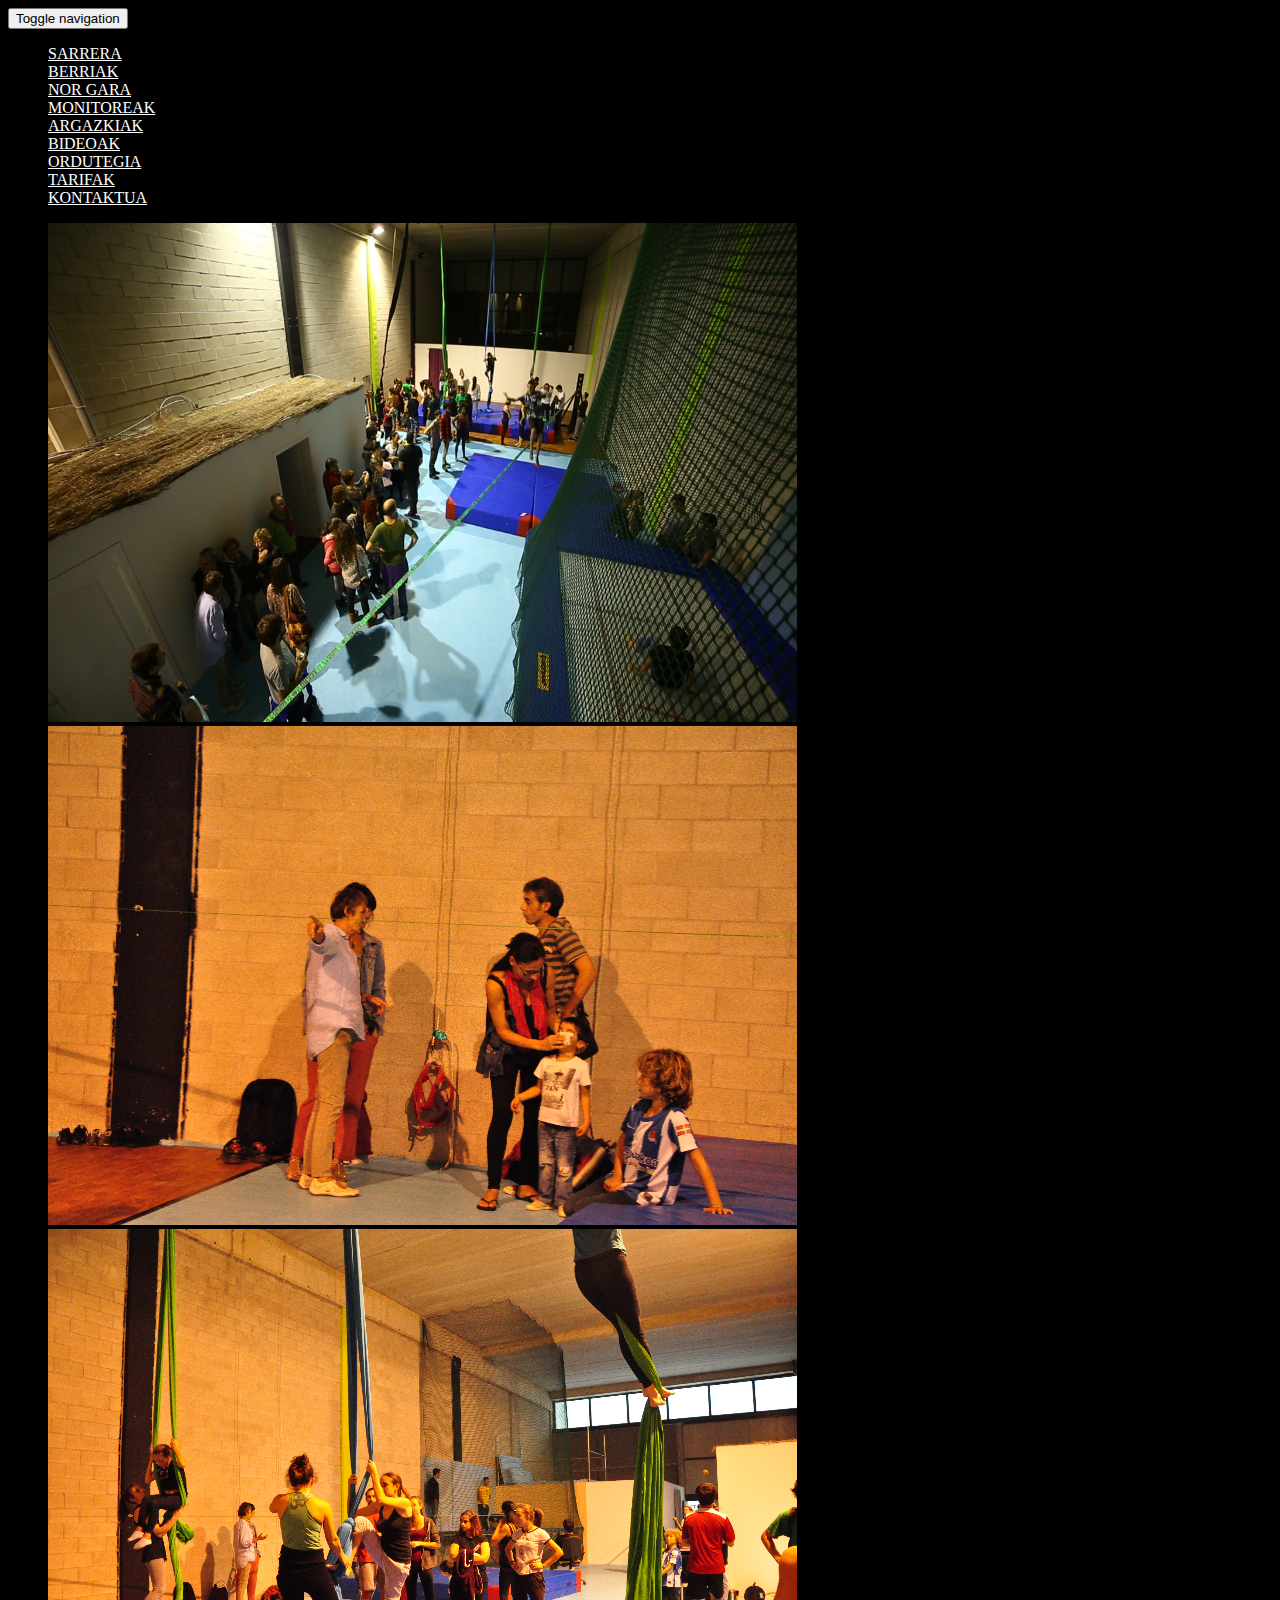
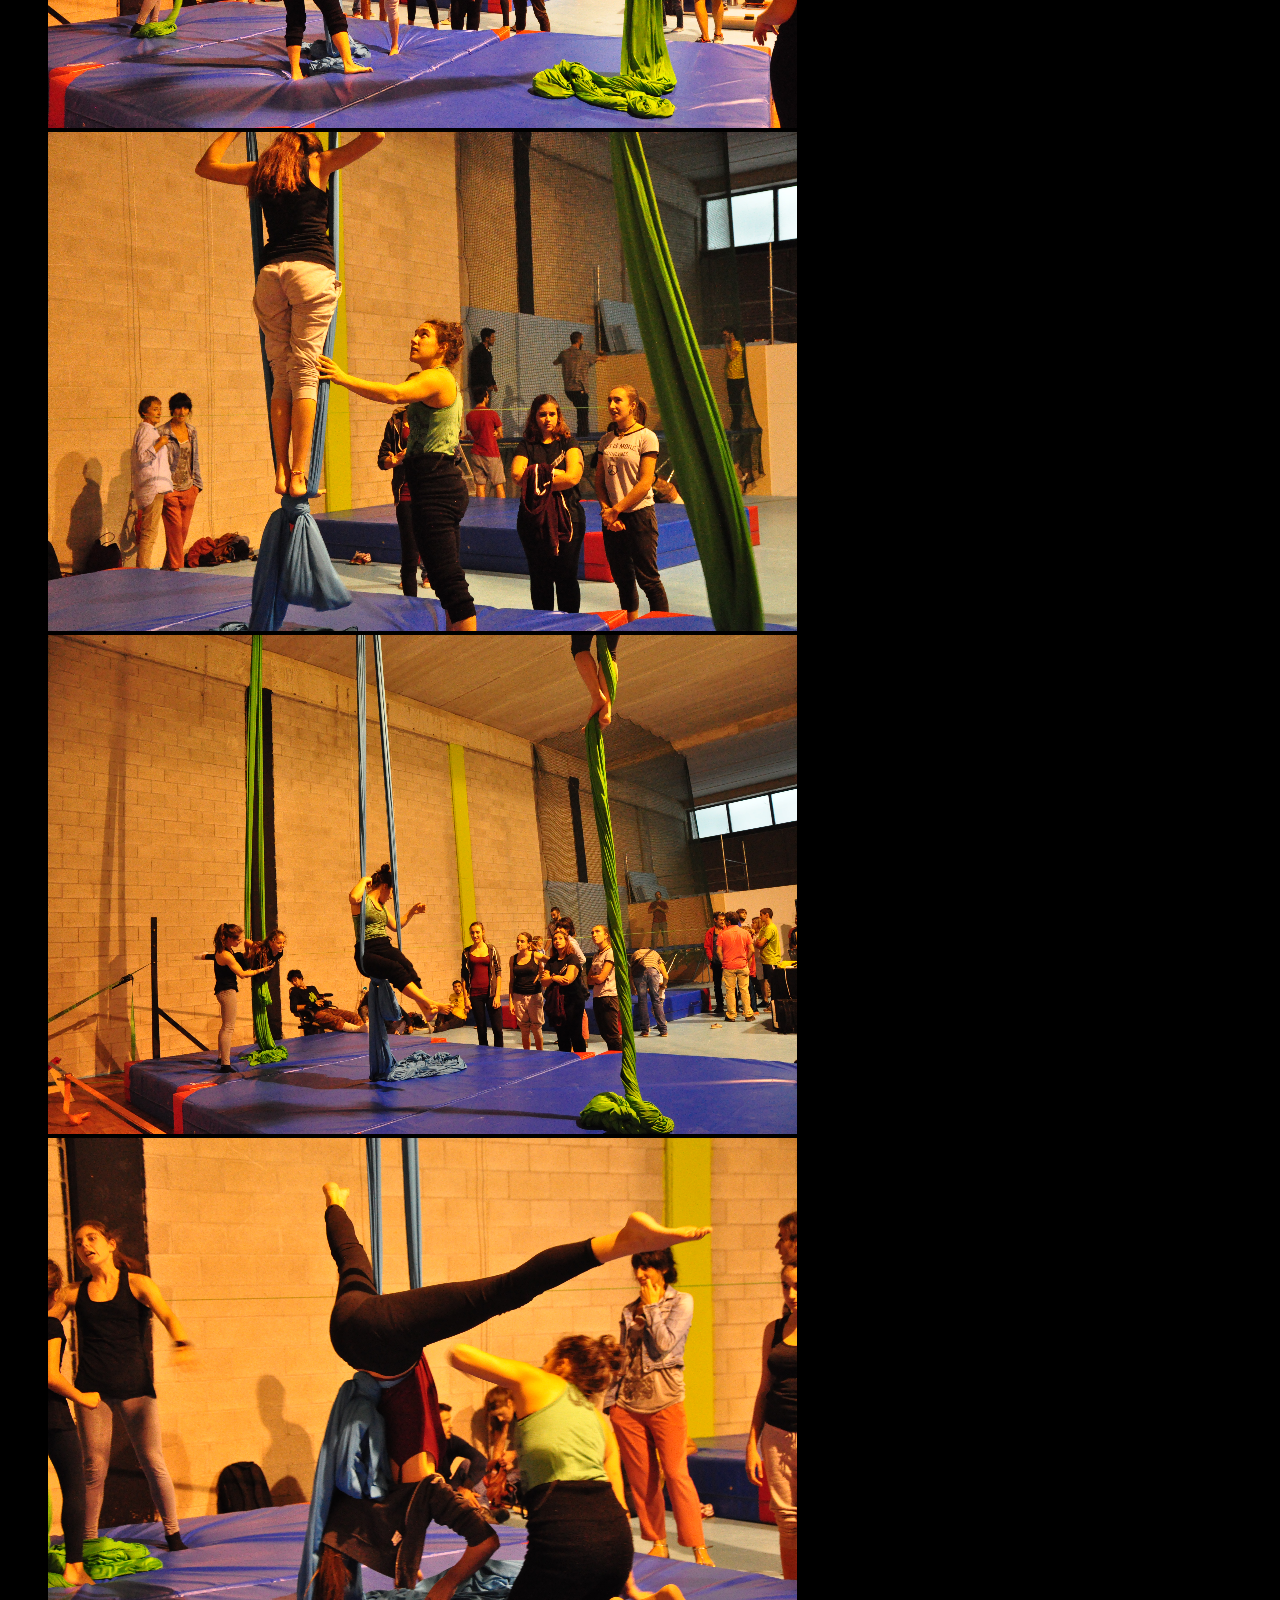
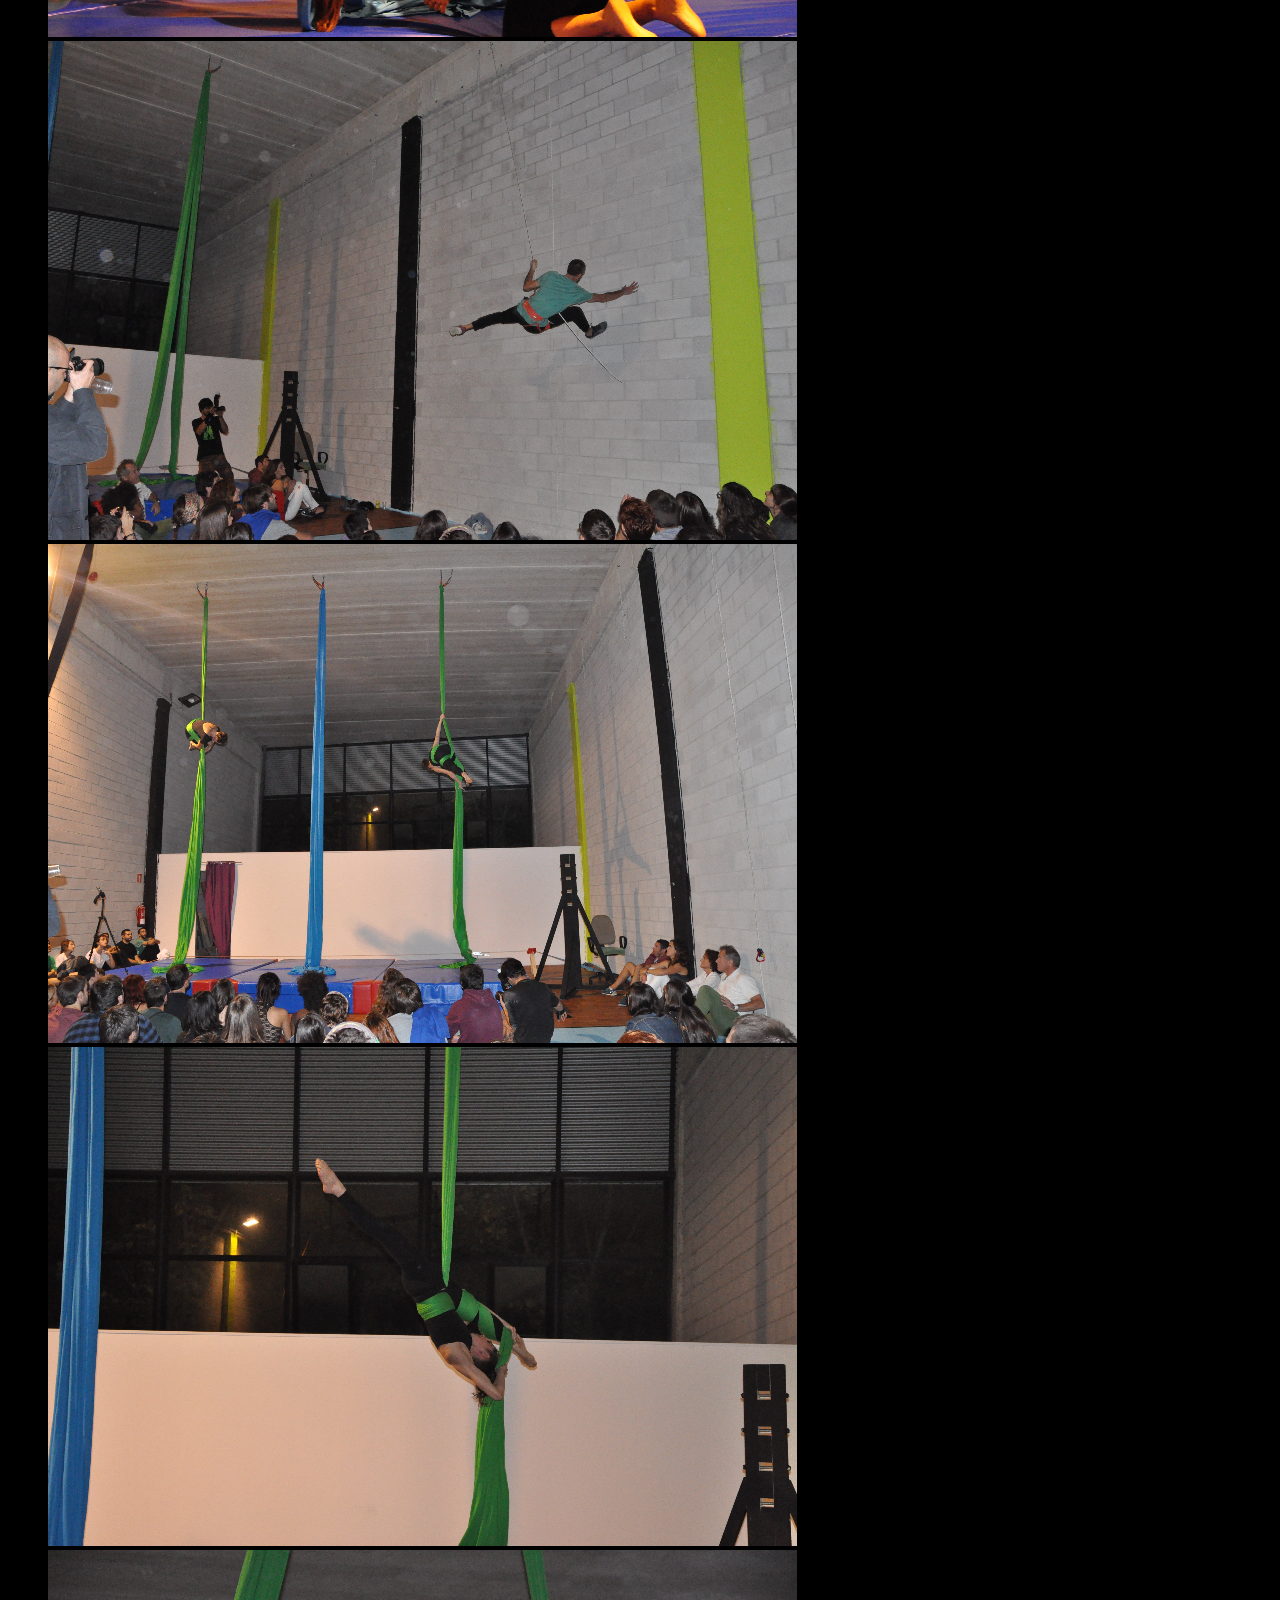
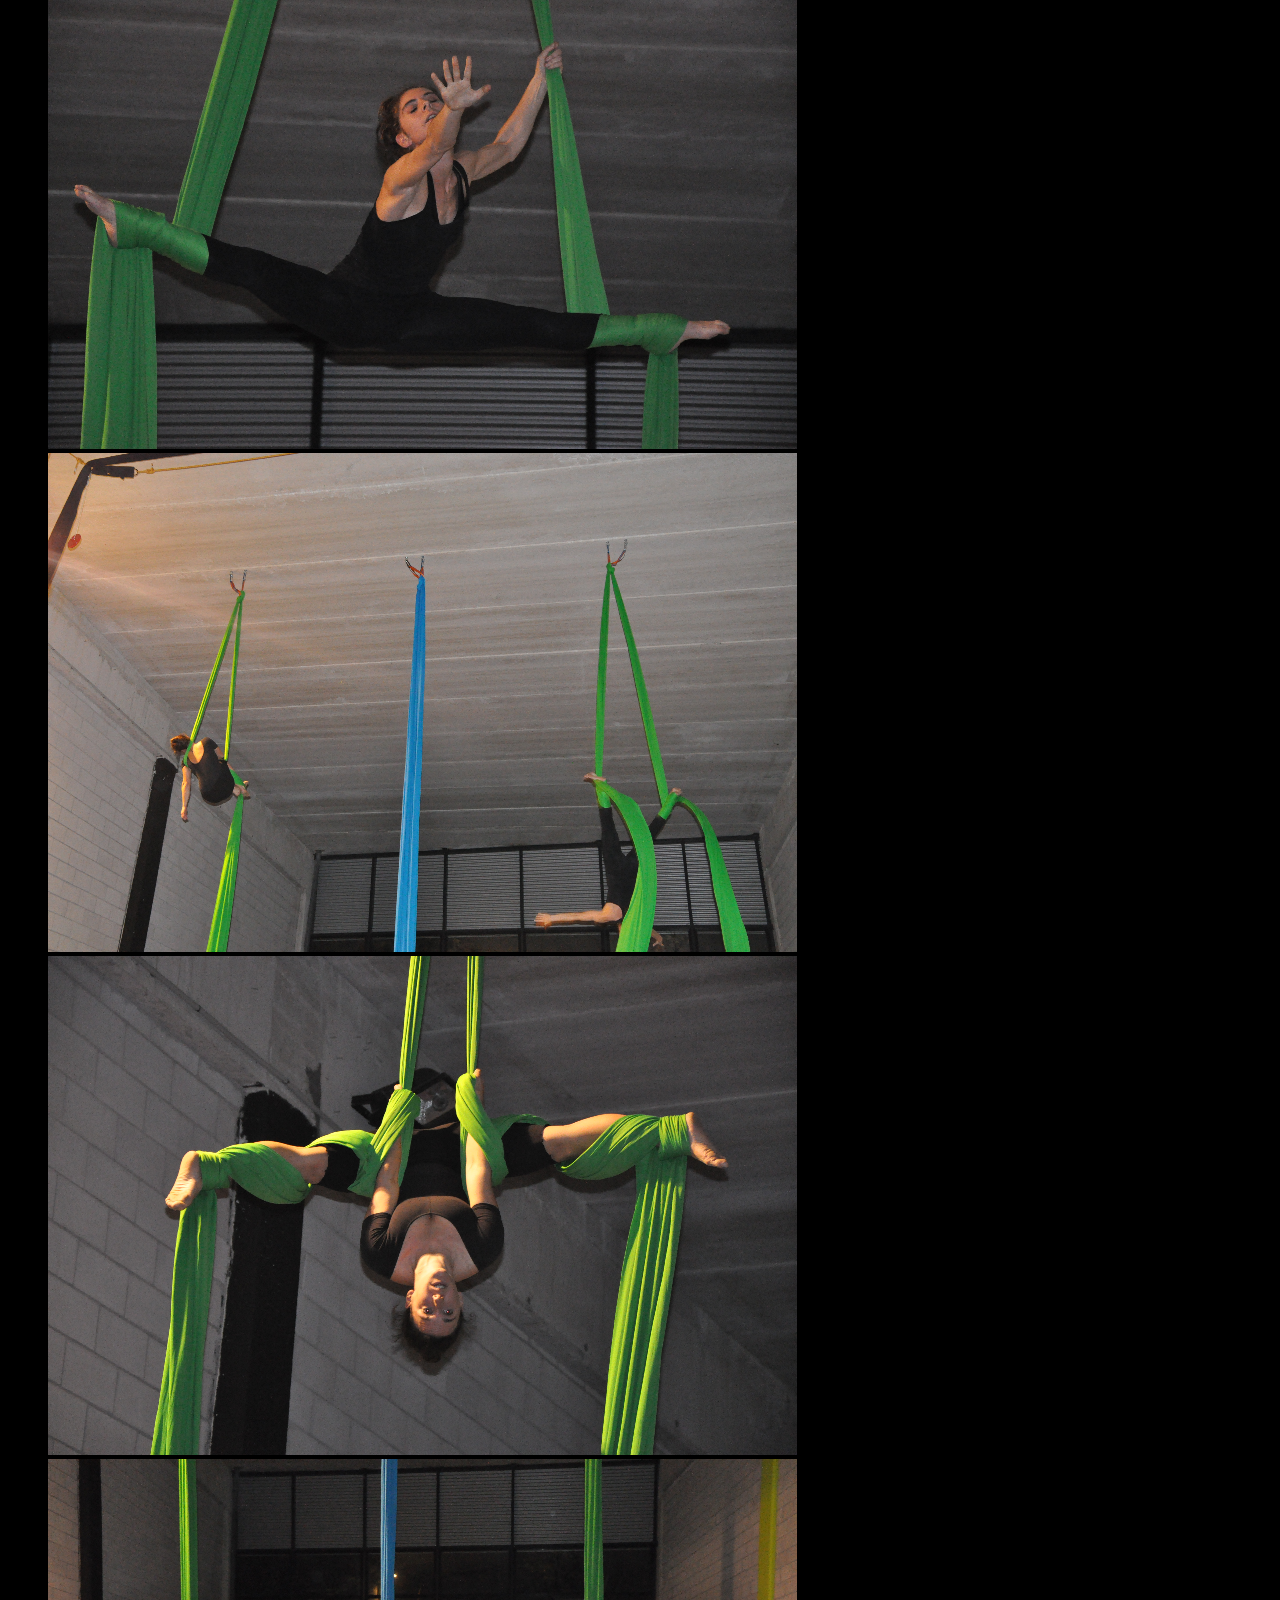
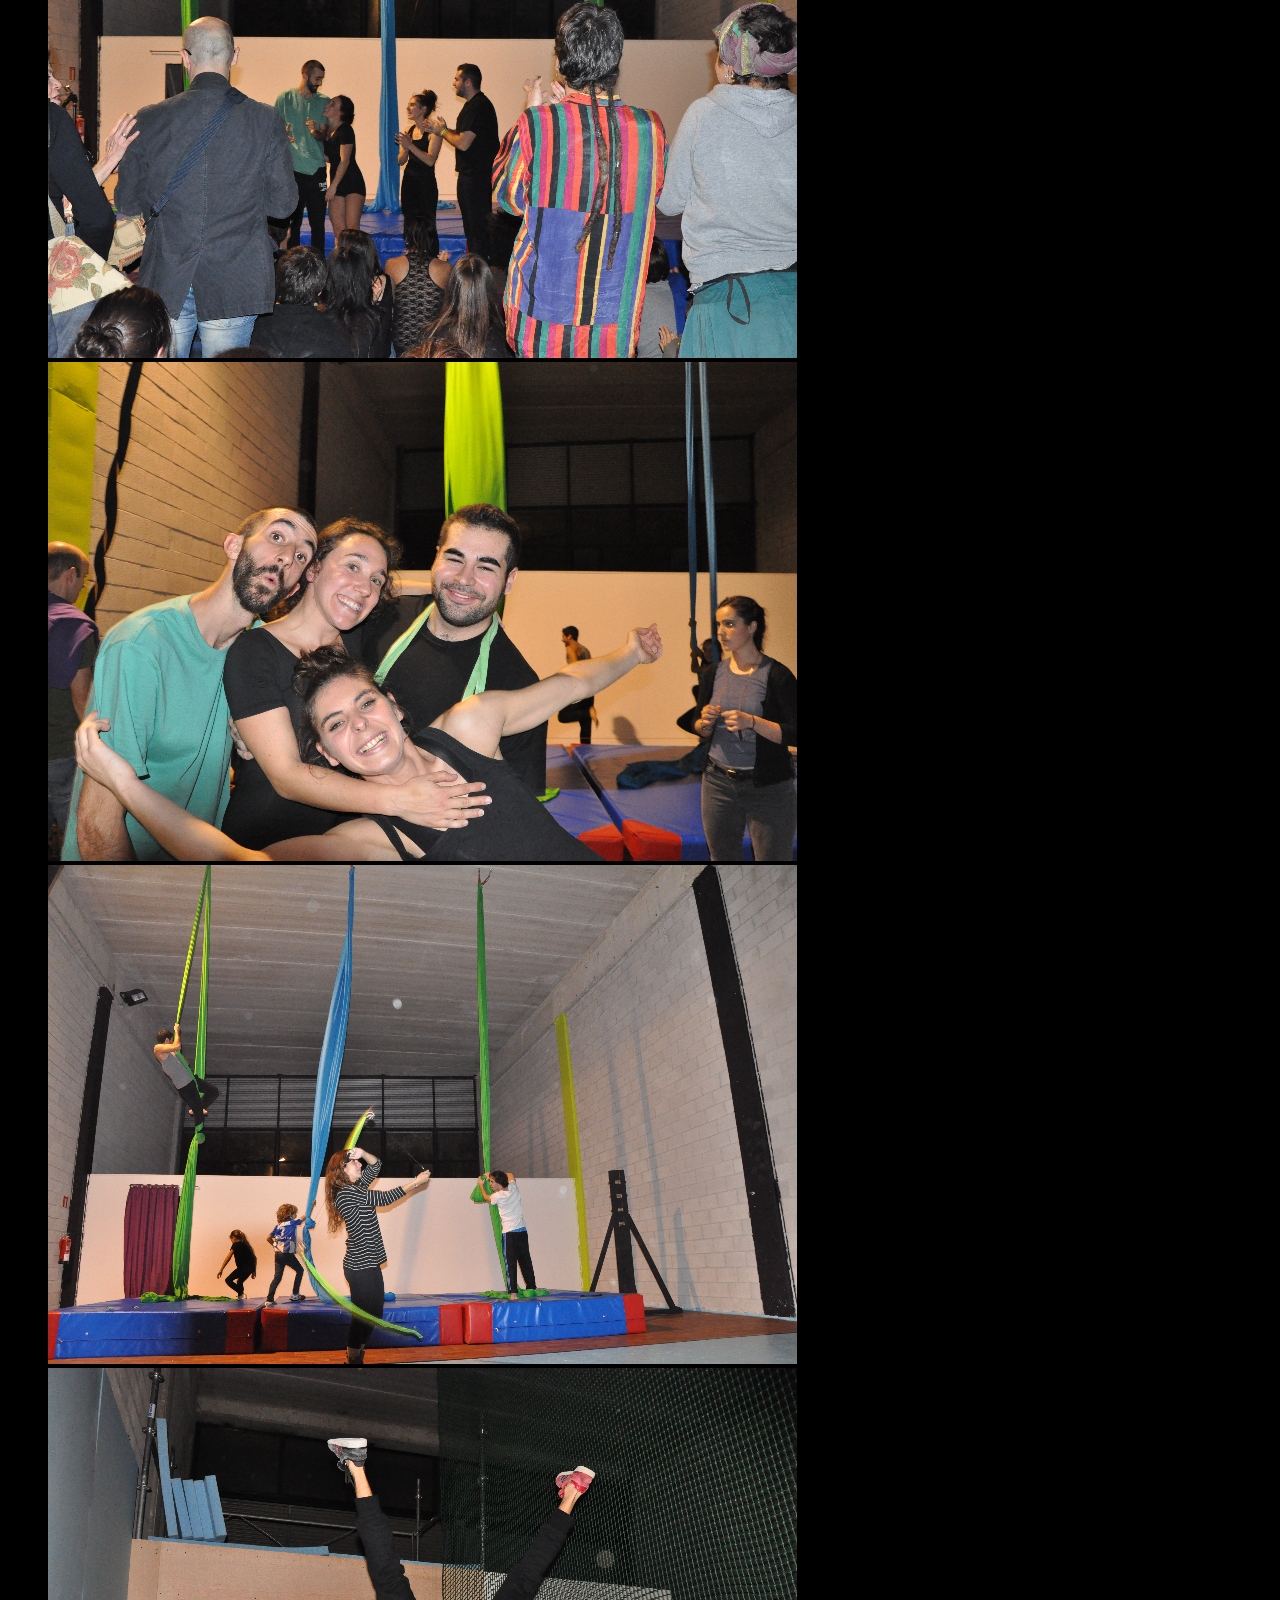
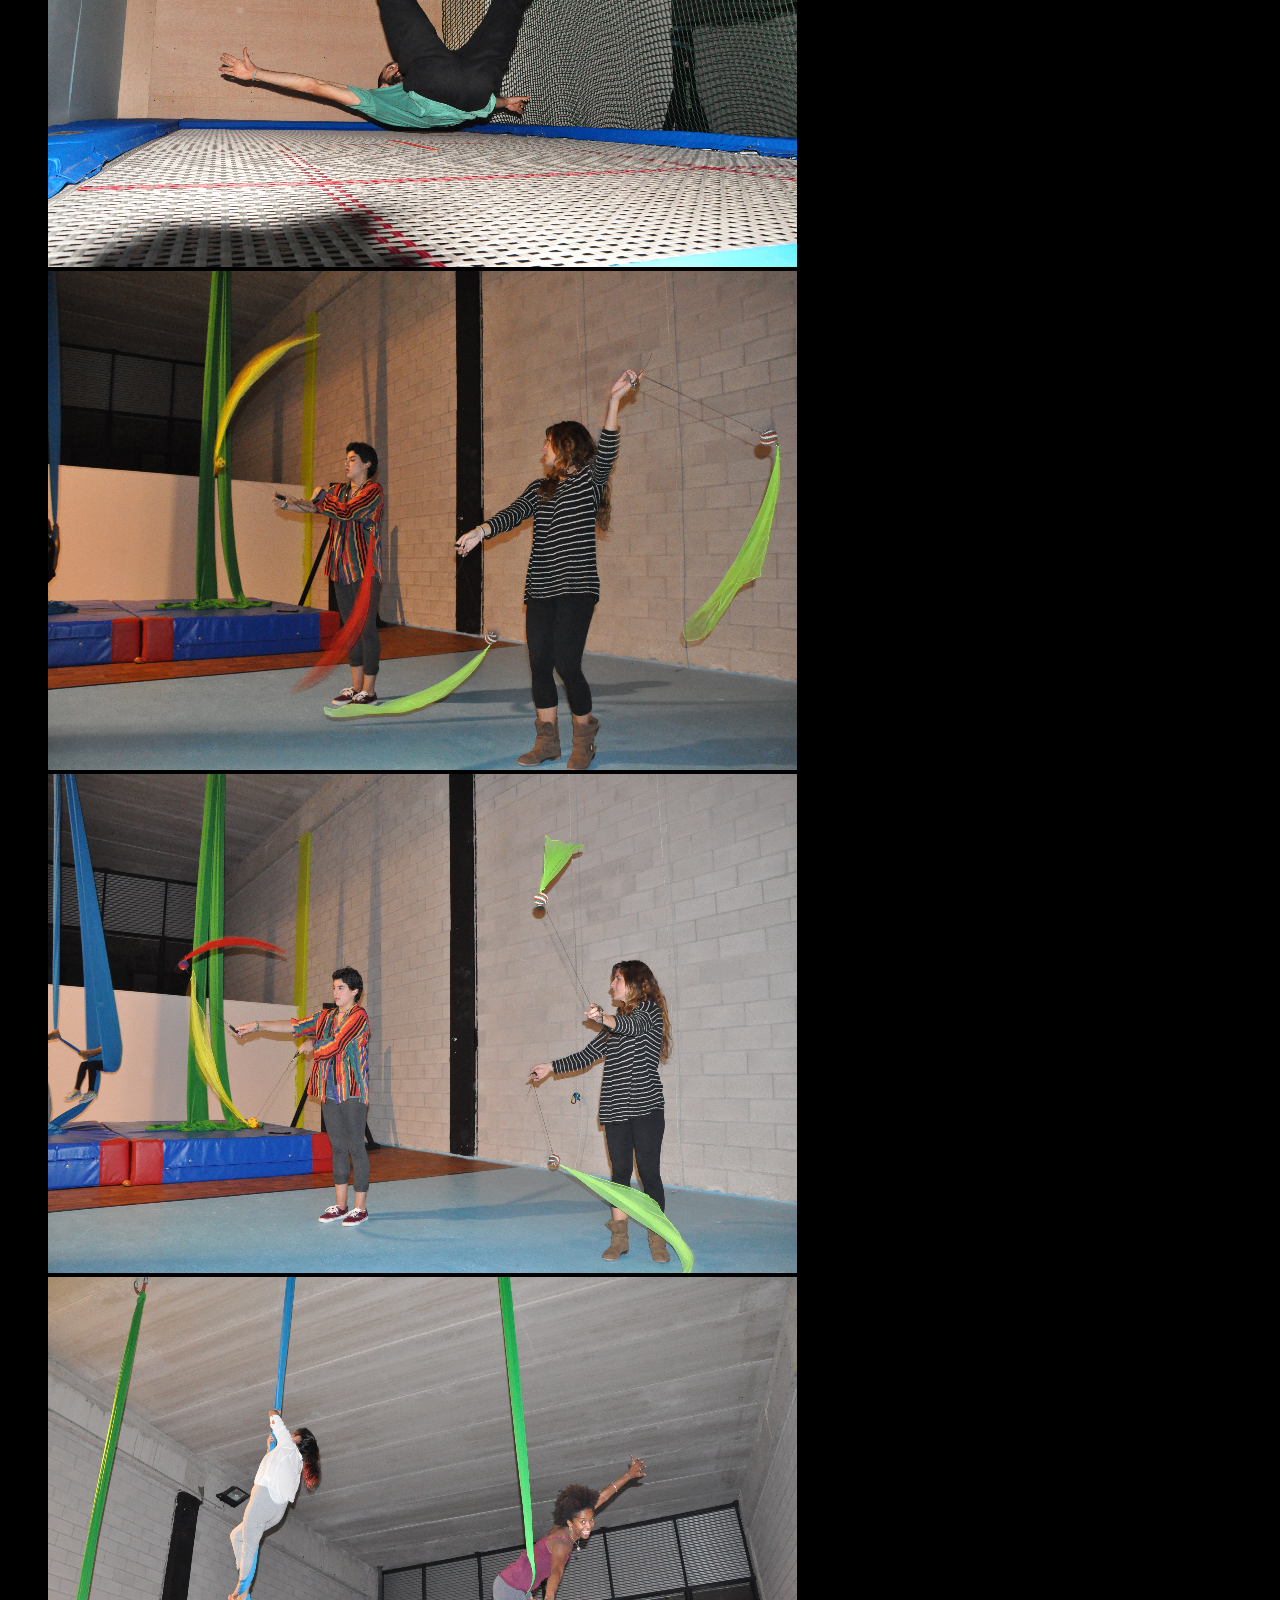
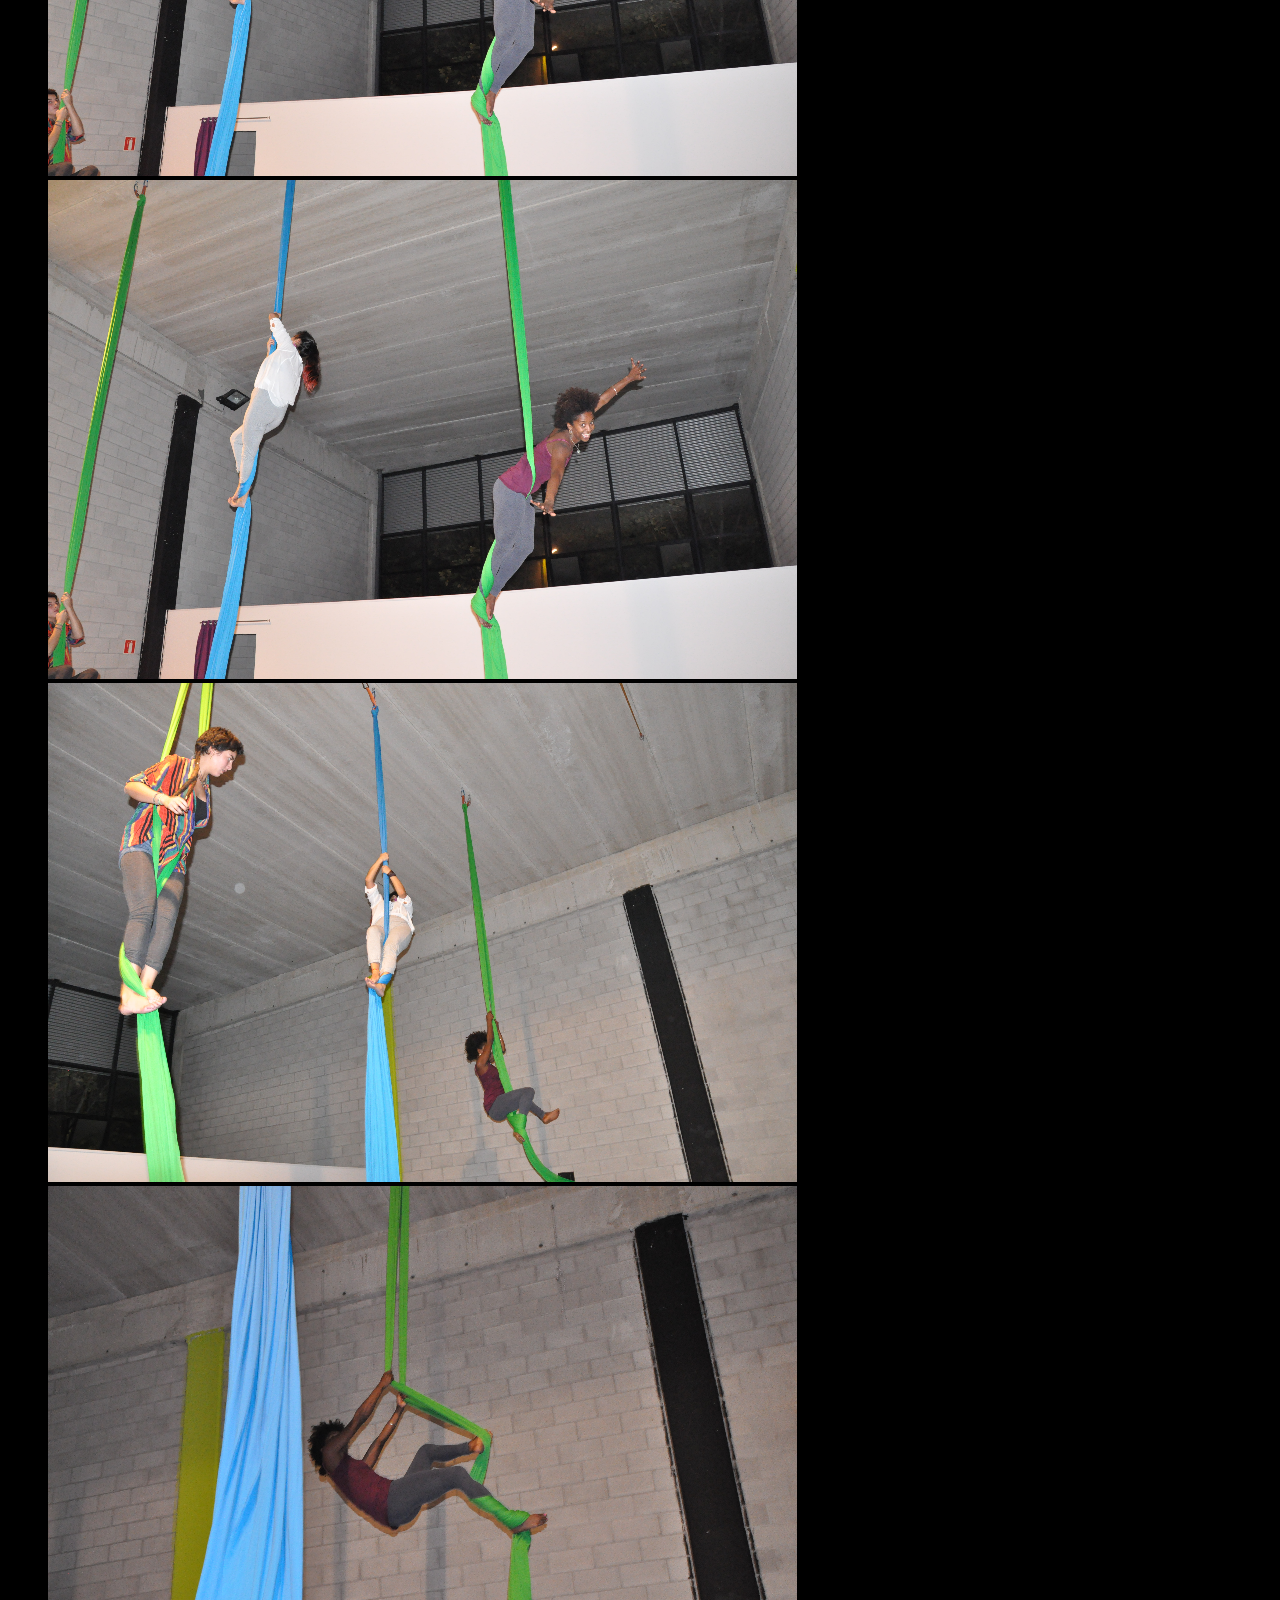
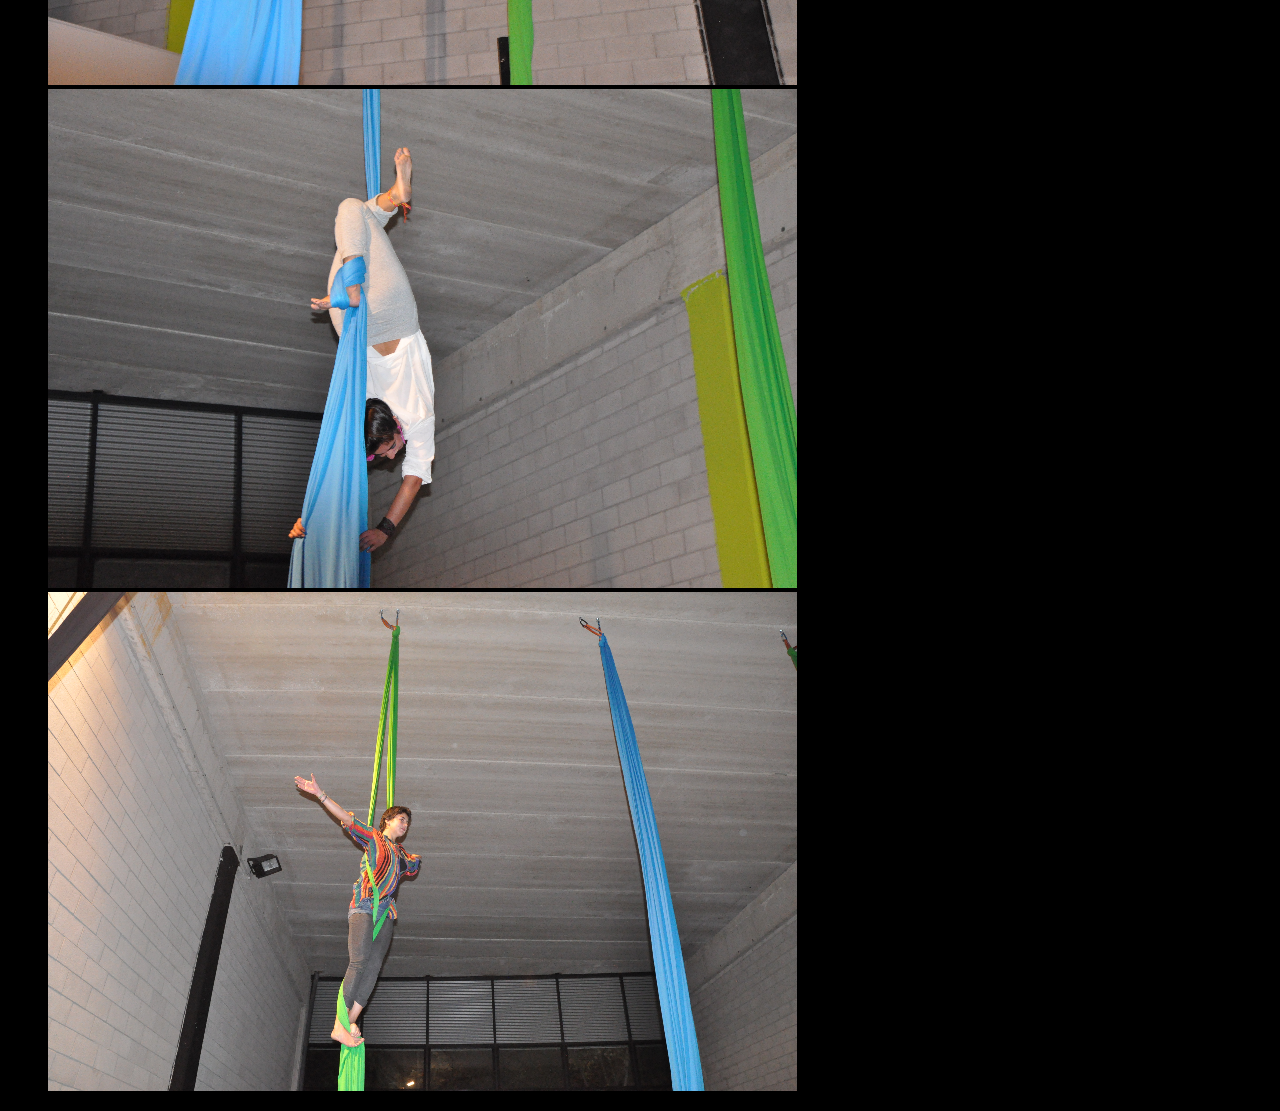
==== commit e4ead496: "poniendo fotos galeria" ====
--- a/argazkiak.html
+++ b/argazkiak.html
@@ -10,11 +10,11 @@
     <meta name="author" content="">
 
     <title>ARGAZKIAK</title>
-
+    <link rel="shortcut icon" href="img/Logo.png" type="image/png" />
     <!-- Bootstrap Core CSS -->
     <link href="css/bootstrap.min.css" rel="stylesheet">
     
-     <link href="css/galeria.css" rel="stylesheet">
+     <link href="css/argazkiak.css" rel="stylesheet">
 
      <!-- Custom CSS -->
     <link href="css/menuPrincipal.css" rel="stylesheet">
@@ -79,73 +79,73 @@
                 <img class="img-responsive" src="img/galeria/galeria1.jpg">
             </li>
             <li class="col-lg-2 col-md-2 col-sm-3 col-xs-4">
-                <img class="img-responsive" src="img/galeria/galeria1.jpg">
+                <img class="img-responsive" src="img/galeria/galeria2.jpg">
             </li>
             <li class="col-lg-2 col-md-2 col-sm-3 col-xs-4">
-                <img class="img-responsive" src="img/galeria/galeria1.jpg">
+                <img class="img-responsive" src="img/galeria/galeria3.jpg">
             </li>
             <li class="col-lg-2 col-md-2 col-sm-3 col-xs-4">
-                <img class="img-responsive" src="img/galeria/galeria1.jpg">
+                <img class="img-responsive" src="img/galeria/galeria4.jpg">
             </li>
             <li class="col-lg-2 col-md-2 col-sm-3 col-xs-4">
-                <img class="img-responsive" src="img/galeria/galeria1.jpg">
+                <img class="img-responsive" src="img/galeria/galeria5.jpg">
             </li>
             <li class="col-lg-2 col-md-2 col-sm-3 col-xs-4">
-                <img class="img-responsive" src="img/galeria/galeria1.jpg">
+                <img class="img-responsive" src="img/galeria/galeria6.jpg">
             </li>
             <li class="col-lg-2 col-md-2 col-sm-3 col-xs-4">
-                <img class="img-responsive" src="img/galeria/galeria1.jpg">
+                <img class="img-responsive" src="img/galeria/galeria7.jpg">
             </li>
             <li class="col-lg-2 col-md-2 col-sm-3 col-xs-4">
-                <img class="img-responsive" src="img/galeria/galeria1.jpg">
+                <img class="img-responsive" src="img/galeria/galeria8.jpg">
             </li>
             <li class="col-lg-2 col-md-2 col-sm-3 col-xs-4">
-                <img class="img-responsive" src="img/galeria/galeria1.jpg">
+                <img class="img-responsive" src="img/galeria/galeria9.jpg">
             </li>
             <li class="col-lg-2 col-md-2 col-sm-3 col-xs-4">
-                <img class="img-responsive" src="img/galeria/galeria1.jpg">
+                <img class="img-responsive" src="img/galeria/galeria10.jpg">
             </li>
             <li class="col-lg-2 col-md-2 col-sm-3 col-xs-4">
-                <img class="img-responsive" src="img/galeria/galeria1.jpg">
+                <img class="img-responsive" src="img/galeria/galeria11.jpg">
             </li>
             <li class="col-lg-2 col-md-2 col-sm-3 col-xs-4">
-                <img class="img-responsive" src="img/galeria/galeria1.jpg">
+                <img class="img-responsive" src="img/galeria/galeria12.jpg">
             </li>
             <li class="col-lg-2 col-md-2 col-sm-3 col-xs-4">
-                <img class="img-responsive" src="img/galeria/galeria1.jpg">
+                <img class="img-responsive" src="img/galeria/galeria13.jpg">
             </li>
             <li class="col-lg-2 col-md-2 col-sm-3 col-xs-4">
-                <img class="img-responsive" src="img/galeria/galeria1.jpg">
+                <img class="img-responsive" src="img/galeria/galeria14.jpg">
             </li>
             <li class="col-lg-2 col-md-2 col-sm-3 col-xs-4">
-                <img class="img-responsive" src="img/galeria/galeria1.jpg">
+                <img class="img-responsive" src="img/galeria/galeria15.jpg">
             </li>
             <li class="col-lg-2 col-md-2 col-sm-3 col-xs-4">
-                <img class="img-responsive" src="img/galeria/galeria1.jpg">
+                <img class="img-responsive" src="img/galeria/galeria16.jpg">
             </li>
             <li class="col-lg-2 col-md-2 col-sm-3 col-xs-4">
-                <img class="img-responsive" src="img/galeria/galeria1.jpg">
+                <img class="img-responsive" src="img/galeria/galeria17.jpg">
             </li>
             <li class="col-lg-2 col-md-2 col-sm-3 col-xs-4">
-                <img class="img-responsive" src="img/galeria/galeria1.jpg">
+                <img class="img-responsive" src="img/galeria/galeria18.jpg">
             </li>
             <li class="col-lg-2 col-md-2 col-sm-3 col-xs-4">
-                <img class="img-responsive" src="img/galeria/galeria1.jpg">
+                <img class="img-responsive" src="img/galeria/galeria19.jpg">
             </li>
             <li class="col-lg-2 col-md-2 col-sm-3 col-xs-4">
-                <img class="img-responsive" src="img/galeria/galeria1.jpg">
+                <img class="img-responsive" src="img/galeria/galeria20.jpg">
             </li>
             <li class="col-lg-2 col-md-2 col-sm-3 col-xs-4">
-                <img class="img-responsive" src="img/galeria/galeria1.jpg">
+                <img class="img-responsive" src="img/galeria/galeria21.jpg">
             </li>
             <li class="col-lg-2 col-md-2 col-sm-3 col-xs-4">
-                <img class="img-responsive" src="img/galeria/galeria1.jpg">
+                <img class="img-responsive" src="img/galeria/galeria22.jpg">
             </li>
             <li class="col-lg-2 col-md-2 col-sm-3 col-xs-4">
-                <img class="img-responsive" src="img/galeria/galeria1.jpg">
+                <img class="img-responsive" src="img/galeria/galeria23.jpg">
             </li>
             <li class="col-lg-2 col-md-2 col-sm-3 col-xs-4">
-                <img class="img-responsive" src="img/galeria/galeria1.jpg">
+                <img class="img-responsive" src="img/galeria/galeria24.jpg">
             </li>
           </ul>             
     </div> <!-- /container -->
--- a/css/argazkiak.css
+++ b/css/argazkiak.css
@@ -0,0 +1,15 @@
+/*!
+ * Start Bootstrap - Full Slider HTML Template (http://startbootstrap.com)
+ * Code licensed under the Apache License v2.0.
+ * For details, see http://www.apache.org/licenses/LICENSE-2.0.
+ */
+
+.item{
+	width: auto;
+	height: auto;
+	margin: auto;
+}
+
+img{
+	margin:auto;
+}